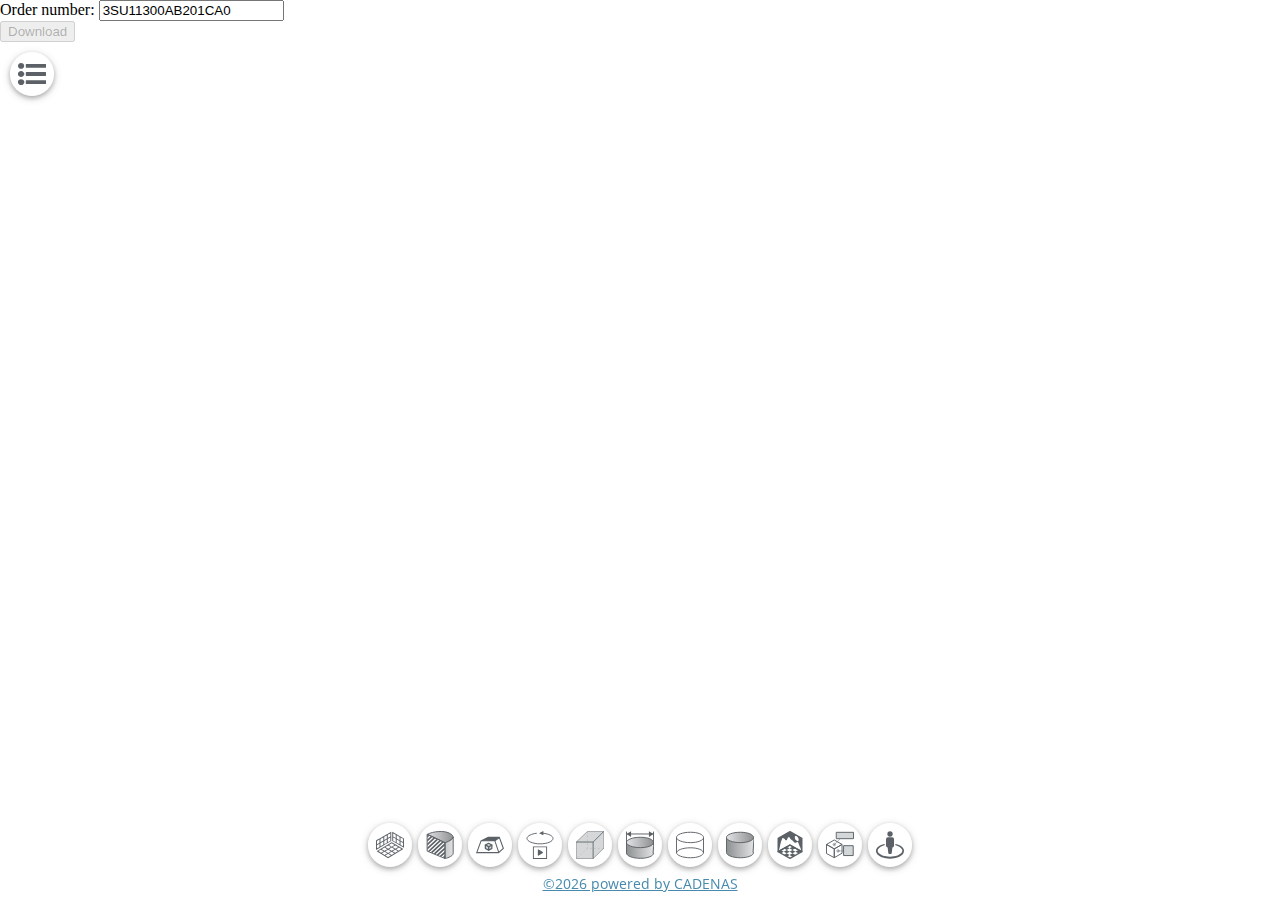
==== webcomponents-restricted/8.1.0/siemensdemo/index.html @ 7b289d2b "first commit :tada:" ====
<!DOCTYPE html>
<html lang="en">

<head>
    <meta charset="UTF-8" />
    <title>Siemens demo</title>
    <meta name="viewport" content="user-scalable=no, initial-scale=1.0, maximum-scale=1, minimum-scale=1" />
    <!--meta name="viewport" content="width=device-width, initial-scale=1"-->

    <!-- Allow web app to be run in full-screen mode. -->
    <meta name="apple-mobile-web-app-capable" content="yes" />
    <meta name="mobile-web-app-capable" content="yes" />
    <!-- Configure the status bar. -->
    <!--meta name="apple-mobile-web-app-status-bar-style" content="black"-->

    <!-- Android theme color for chrome 39+ -->
    <meta name="theme-color" content="#9ab6ca" />

    <!-- favicon/appicon-->

    <!-- webcomponents styles -->
    <link rel="stylesheet" href="/webcomponents/8.1.0/api/css/thirdparty.min.css?v=1711463967131">
    <link rel="stylesheet" href="/webcomponents/8.1.0/api/css/psol.components.min.css?v=1711463967131">

    <!-- webapp styles -->
    <link rel="stylesheet" href="/webcomponents-restricted/8.1.0/siemensdemo/css/siemensdemo.min.css?v=1711463967131">

    <!-- thirdparty scripts -->
    <script src="/webcomponents-restricted/8.1.0/siemensdemo/thirdparty/jquery.min.js?v=1711463967131"></script>

    <!-- webcomponents scripts -->
    <script src="/webcomponents/8.1.0/api/js/fabric.min.js?v=1711463967131"></script>
    <script src="/webcomponents/8.1.0/api/js/quill.min.js?v=1711463967131"></script>
    <script src="/webcomponents/8.1.0/api/js/thirdparty.min.js?v=1711463967131"></script>
    <script src="/webcomponents/8.1.0/api/js/psol.components.min.js?v=1711463967131"></script>

    <!-- webapp scripts -->
    <script src="/webcomponents-restricted/8.1.0/siemensdemo/js/siemensdemo.js?v=1711463967131"></script>

    <script>
        jQuery.noConflict();

    </script>
</head>

<body>
    <div id="container">
        <div id="cnsSearch">
            Order number: <input id="txtOrderNumber" type="text" value="3SU11300AB201CA0" />
            <div id="cnsDownload">
                <input id="btnDownload" type="button" value="Download" disabled/>
            </div>
        </div>
        <div id="cnsWebViewerContainer">
            <div id="cnsWebViewer"></div>
        </div>
    </div>
</body>

</html>
---- webcomponents/8.1.0/api/css/thirdparty.min.css ----
.irs{-webkit-touch-callout:none;-webkit-user-select:none;-moz-user-select:none;-ms-user-select:none;user-select:none}.irs,.irs-line{position:relative;display:block}.irs-line{overflow:hidden;outline:none!important}.irs-line-left,.irs-line-mid,.irs-line-right{position:absolute;display:block;top:0}.irs-line-left{left:0;width:11%}.irs-line-mid{left:9%;width:82%}.irs-line-right{right:0;width:11%}.irs-bar{width:0}.irs-bar,.irs-bar-edge{position:absolute;display:block;left:0}.irs-bar-edge{top:0}.irs-shadow{position:absolute;display:none;left:0;width:0}.irs-slider{position:absolute;display:block;cursor:default;z-index:1}.irs-slider.type_last{z-index:2}.irs-min{left:0}.irs-max,.irs-min{position:absolute;display:block;cursor:default}.irs-max{right:0}.irs-from,.irs-single,.irs-to{position:absolute;display:block;top:0;left:0;cursor:default;white-space:nowrap}.irs-grid{position:absolute;display:none;bottom:0;left:0;width:100%;height:20px}.irs-with-grid .irs-grid{display:block}.irs-grid-pol{position:absolute;top:0;left:0;width:1px;height:8px;background:#000}.irs-grid-pol.small{height:4px}.irs-grid-text{position:absolute;bottom:0;left:0;white-space:nowrap;text-align:center;font-size:9px;line-height:9px;padding:0 3px;color:#000}.irs-disable-mask{position:absolute;display:block;top:0;left:-1%;width:102%;height:100%;cursor:default;background:transparent;z-index:2}.lt-ie9 .irs-disable-mask{background:#000;filter:alpha(opacity=0);cursor:not-allowed}.irs-disabled{opacity:.4}.irs-hidden-input{position:absolute!important;display:block!important;top:0!important;left:0!important;width:0!important;height:0!important;font-size:0!important;line-height:0!important;padding:0!important;margin:0!important;overflow:hidden;outline:none!important;z-index:-9999!important;background:none!important;border-style:solid!important;border-color:transparent!important}@font-face{font-family:Open Sans;font-style:normal;font-weight:400;src:local("Open Sans"),local("OpenSans"),url(../fonts/open-sans-v17-latin_cyrillic_latin-ext_cyrillic-ext-regular.woff2) format("woff2"),url(../fonts/open-sans-v17-latin_cyrillic_latin-ext_cyrillic-ext-regular.woff) format("woff")}@font-face{font-family:Open Sans;font-style:normal;font-weight:700;src:local("Open Sans Bold"),local("OpenSans-Bold"),url(../fonts/open-sans-v17-latin_cyrillic_latin-ext_cyrillic-ext-700.woff2) format("woff2"),url(../fonts/open-sans-v17-latin_cyrillic_latin-ext_cyrillic-ext-700.woff) format("woff")}

/*!
 * Quill Editor v1.3.6
 * https://quilljs.com/
 * Copyright (c) 2014, Jason Chen
 * Copyright (c) 2013, salesforce.com
 */.ql-container{box-sizing:border-box;font-family:Helvetica,Arial,sans-serif;font-size:13px;height:100%;margin:0;position:relative}.ql-container.ql-disabled .ql-tooltip{visibility:hidden}.ql-container.ql-disabled .ql-editor ul[data-checked]>li:before{pointer-events:none}.ql-clipboard{left:-100000px;height:1px;overflow-y:hidden;position:absolute;top:50%}.ql-clipboard p{margin:0;padding:0}.ql-editor{box-sizing:border-box;line-height:1.42;height:100%;outline:none;overflow-y:auto;padding:12px 15px;tab-size:4;-moz-tab-size:4;text-align:left;white-space:pre-wrap;word-wrap:break-word}.ql-editor>*{cursor:text}.ql-editor blockquote,.ql-editor h1,.ql-editor h2,.ql-editor h3,.ql-editor h4,.ql-editor h5,.ql-editor h6,.ql-editor ol,.ql-editor p,.ql-editor pre,.ql-editor ul{margin:0;padding:0;counter-reset:a b c d e f g h i}.ql-editor ol,.ql-editor ul{padding-left:1.5em}.ql-editor ol>li,.ql-editor ul>li{list-style-type:none}.ql-editor ul>li:before{content:"\2022"}.ql-editor ul[data-checked=false],.ql-editor ul[data-checked=true]{pointer-events:none}.ql-editor ul[data-checked=false]>li *,.ql-editor ul[data-checked=true]>li *{pointer-events:all}.ql-editor ul[data-checked=false]>li:before,.ql-editor ul[data-checked=true]>li:before{color:#777;cursor:pointer;pointer-events:all}.ql-editor ul[data-checked=true]>li:before{content:"\2611"}.ql-editor ul[data-checked=false]>li:before{content:"\2610"}.ql-editor li:before{display:inline-block;white-space:nowrap;width:1.2em}.ql-editor li:not(.ql-direction-rtl):before{margin-left:-1.5em;margin-right:.3em;text-align:right}.ql-editor li.ql-direction-rtl:before{margin-left:.3em;margin-right:-1.5em}.ql-editor ol li:not(.ql-direction-rtl),.ql-editor ul li:not(.ql-direction-rtl){padding-left:1.5em}.ql-editor ol li.ql-direction-rtl,.ql-editor ul li.ql-direction-rtl{padding-right:1.5em}.ql-editor ol li{counter-reset:a b c d e f g h i;counter-increment:j}.ql-editor ol li:before{content:counter(j,decimal) ". "}.ql-editor ol li.ql-indent-1{counter-increment:a}.ql-editor ol li.ql-indent-1:before{content:counter(a,lower-alpha) ". "}.ql-editor ol li.ql-indent-1{counter-reset:b c d e f g h i}.ql-editor ol li.ql-indent-2{counter-increment:b}.ql-editor ol li.ql-indent-2:before{content:counter(b,lower-roman) ". "}.ql-editor ol li.ql-indent-2{counter-reset:c d e f g h i}.ql-editor ol li.ql-indent-3{counter-increment:c}.ql-editor ol li.ql-indent-3:before{content:counter(c,decimal) ". "}.ql-editor ol li.ql-indent-3{counter-reset:d e f g h i}.ql-editor ol li.ql-indent-4{counter-increment:d}.ql-editor ol li.ql-indent-4:before{content:counter(d,lower-alpha) ". "}.ql-editor ol li.ql-indent-4{counter-reset:e f g h i}.ql-editor ol li.ql-indent-5{counter-increment:e}.ql-editor ol li.ql-indent-5:before{content:counter(e,lower-roman) ". "}.ql-editor ol li.ql-indent-5{counter-reset:f g h i}.ql-editor ol li.ql-indent-6{counter-increment:f}.ql-editor ol li.ql-indent-6:before{content:counter(f,decimal) ". "}.ql-editor ol li.ql-indent-6{counter-reset:g h i}.ql-editor ol li.ql-indent-7{counter-increment:g}.ql-editor ol li.ql-indent-7:before{content:counter(g,lower-alpha) ". "}.ql-editor ol li.ql-indent-7{counter-reset:h i}.ql-editor ol li.ql-indent-8{counter-increment:h}.ql-editor ol li.ql-indent-8:before{content:counter(h,lower-roman) ". "}.ql-editor ol li.ql-indent-8{counter-reset:i}.ql-editor ol li.ql-indent-9{counter-increment:i}.ql-editor ol li.ql-indent-9:before{content:counter(i,decimal) ". "}.ql-editor .ql-indent-1:not(.ql-direction-rtl){padding-left:3em}.ql-editor li.ql-indent-1:not(.ql-direction-rtl){padding-left:4.5em}.ql-editor .ql-indent-1.ql-direction-rtl.ql-align-right{padding-right:3em}.ql-editor li.ql-indent-1.ql-direction-rtl.ql-align-right{padding-right:4.5em}.ql-editor .ql-indent-2:not(.ql-direction-rtl){padding-left:6em}.ql-editor li.ql-indent-2:not(.ql-direction-rtl){padding-left:7.5em}.ql-editor .ql-indent-2.ql-direction-rtl.ql-align-right{padding-right:6em}.ql-editor li.ql-indent-2.ql-direction-rtl.ql-align-right{padding-right:7.5em}.ql-editor .ql-indent-3:not(.ql-direction-rtl){padding-left:9em}.ql-editor li.ql-indent-3:not(.ql-direction-rtl){padding-left:10.5em}.ql-editor .ql-indent-3.ql-direction-rtl.ql-align-right{padding-right:9em}.ql-editor li.ql-indent-3.ql-direction-rtl.ql-align-right{padding-right:10.5em}.ql-editor .ql-indent-4:not(.ql-direction-rtl){padding-left:12em}.ql-editor li.ql-indent-4:not(.ql-direction-rtl){padding-left:13.5em}.ql-editor .ql-indent-4.ql-direction-rtl.ql-align-right{padding-right:12em}.ql-editor li.ql-indent-4.ql-direction-rtl.ql-align-right{padding-right:13.5em}.ql-editor .ql-indent-5:not(.ql-direction-rtl){padding-left:15em}.ql-editor li.ql-indent-5:not(.ql-direction-rtl){padding-left:16.5em}.ql-editor .ql-indent-5.ql-direction-rtl.ql-align-right{padding-right:15em}.ql-editor li.ql-indent-5.ql-direction-rtl.ql-align-right{padding-right:16.5em}.ql-editor .ql-indent-6:not(.ql-direction-rtl){padding-left:18em}.ql-editor li.ql-indent-6:not(.ql-direction-rtl){padding-left:19.5em}.ql-editor .ql-indent-6.ql-direction-rtl.ql-align-right{padding-right:18em}.ql-editor li.ql-indent-6.ql-direction-rtl.ql-align-right{padding-right:19.5em}.ql-editor .ql-indent-7:not(.ql-direction-rtl){padding-left:21em}.ql-editor li.ql-indent-7:not(.ql-direction-rtl){padding-left:22.5em}.ql-editor .ql-indent-7.ql-direction-rtl.ql-align-right{padding-right:21em}.ql-editor li.ql-indent-7.ql-direction-rtl.ql-align-right{padding-right:22.5em}.ql-editor .ql-indent-8:not(.ql-direction-rtl){padding-left:24em}.ql-editor li.ql-indent-8:not(.ql-direction-rtl){padding-left:25.5em}.ql-editor .ql-indent-8.ql-direction-rtl.ql-align-right{padding-right:24em}.ql-editor li.ql-indent-8.ql-direction-rtl.ql-align-right{padding-right:25.5em}.ql-editor .ql-indent-9:not(.ql-direction-rtl){padding-left:27em}.ql-editor li.ql-indent-9:not(.ql-direction-rtl){padding-left:28.5em}.ql-editor .ql-indent-9.ql-direction-rtl.ql-align-right{padding-right:27em}.ql-editor li.ql-indent-9.ql-direction-rtl.ql-align-right{padding-right:28.5em}.ql-editor .ql-video{display:block;max-width:100%}.ql-editor .ql-video.ql-align-center{margin:0 auto}.ql-editor .ql-video.ql-align-right{margin:0 0 0 auto}.ql-editor .ql-bg-black{background-color:#000}.ql-editor .ql-bg-red{background-color:#e60000}.ql-editor .ql-bg-orange{background-color:#f90}.ql-editor .ql-bg-yellow{background-color:#ff0}.ql-editor .ql-bg-green{background-color:#008a00}.ql-editor .ql-bg-blue{background-color:#06c}.ql-editor .ql-bg-purple{background-color:#93f}.ql-editor .ql-color-white{color:#fff}.ql-editor .ql-color-red{color:#e60000}.ql-editor .ql-color-orange{color:#f90}.ql-editor .ql-color-yellow{color:#ff0}.ql-editor .ql-color-green{color:#008a00}.ql-editor .ql-color-blue{color:#06c}.ql-editor .ql-color-purple{color:#93f}.ql-editor .ql-font-serif{font-family:Georgia,Times New Roman,serif}.ql-editor .ql-font-monospace{font-family:Monaco,Courier New,monospace}.ql-editor .ql-size-small{font-size:.75em}.ql-editor .ql-size-large{font-size:1.5em}.ql-editor .ql-size-huge{font-size:2.5em}.ql-editor .ql-direction-rtl{direction:rtl;text-align:inherit}.ql-editor .ql-align-center{text-align:center}.ql-editor .ql-align-justify{text-align:justify}.ql-editor .ql-align-right{text-align:right}.ql-editor.ql-blank:before{color:rgba(0,0,0,.6);content:attr(data-placeholder);font-style:italic;left:15px;pointer-events:none;position:absolute;right:15px}.ql-snow.ql-toolbar:after,.ql-snow .ql-toolbar:after{clear:both;content:"";display:table}.ql-snow.ql-toolbar button,.ql-snow .ql-toolbar button{background:none;border:none;cursor:pointer;display:inline-block;float:left;height:24px;padding:3px 5px;width:28px}.ql-snow.ql-toolbar button svg,.ql-snow .ql-toolbar button svg{float:left;height:100%}.ql-snow.ql-toolbar button:active:hover,.ql-snow .ql-toolbar button:active:hover{outline:none}.ql-snow.ql-toolbar input.ql-image[type=file],.ql-snow .ql-toolbar input.ql-image[type=file]{display:none}.ql-snow.ql-toolbar .ql-picker-item.ql-selected,.ql-snow .ql-toolbar .ql-picker-item.ql-selected,.ql-snow.ql-toolbar .ql-picker-item:hover,.ql-snow .ql-toolbar .ql-picker-item:hover,.ql-snow.ql-toolbar .ql-picker-label.ql-active,.ql-snow .ql-toolbar .ql-picker-label.ql-active,.ql-snow.ql-toolbar .ql-picker-label:hover,.ql-snow .ql-toolbar .ql-picker-label:hover,.ql-snow.ql-toolbar button.ql-active,.ql-snow .ql-toolbar button.ql-active,.ql-snow.ql-toolbar button:focus,.ql-snow .ql-toolbar button:focus,.ql-snow.ql-toolbar button:hover,.ql-snow .ql-toolbar button:hover{color:#06c}.ql-snow.ql-toolbar .ql-picker-item.ql-selected .ql-fill,.ql-snow .ql-toolbar .ql-picker-item.ql-selected .ql-fill,.ql-snow.ql-toolbar .ql-picker-item.ql-selected .ql-stroke.ql-fill,.ql-snow .ql-toolbar .ql-picker-item.ql-selected .ql-stroke.ql-fill,.ql-snow.ql-toolbar .ql-picker-item:hover .ql-fill,.ql-snow .ql-toolbar .ql-picker-item:hover .ql-fill,.ql-snow.ql-toolbar .ql-picker-item:hover .ql-stroke.ql-fill,.ql-snow .ql-toolbar .ql-picker-item:hover .ql-stroke.ql-fill,.ql-snow.ql-toolbar .ql-picker-label.ql-active .ql-fill,.ql-snow .ql-toolbar .ql-picker-label.ql-active .ql-fill,.ql-snow.ql-toolbar .ql-picker-label.ql-active .ql-stroke.ql-fill,.ql-snow .ql-toolbar .ql-picker-label.ql-active .ql-stroke.ql-fill,.ql-snow.ql-toolbar .ql-picker-label:hover .ql-fill,.ql-snow .ql-toolbar .ql-picker-label:hover .ql-fill,.ql-snow.ql-toolbar .ql-picker-label:hover .ql-stroke.ql-fill,.ql-snow .ql-toolbar .ql-picker-label:hover .ql-stroke.ql-fill,.ql-snow.ql-toolbar button.ql-active .ql-fill,.ql-snow .ql-toolbar button.ql-active .ql-fill,.ql-snow.ql-toolbar button.ql-active .ql-stroke.ql-fill,.ql-snow .ql-toolbar button.ql-active .ql-stroke.ql-fill,.ql-snow.ql-toolbar button:focus .ql-fill,.ql-snow .ql-toolbar button:focus .ql-fill,.ql-snow.ql-toolbar button:focus .ql-stroke.ql-fill,.ql-snow .ql-toolbar button:focus .ql-stroke.ql-fill,.ql-snow.ql-toolbar button:hover .ql-fill,.ql-snow .ql-toolbar button:hover .ql-fill,.ql-snow.ql-toolbar button:hover .ql-stroke.ql-fill,.ql-snow .ql-toolbar button:hover .ql-stroke.ql-fill{fill:#06c}.ql-snow.ql-toolbar .ql-picker-item.ql-selected .ql-stroke,.ql-snow .ql-toolbar .ql-picker-item.ql-selected .ql-stroke,.ql-snow.ql-toolbar .ql-picker-item.ql-selected .ql-stroke-miter,.ql-snow .ql-toolbar .ql-picker-item.ql-selected .ql-stroke-miter,.ql-snow.ql-toolbar .ql-picker-item:hover .ql-stroke,.ql-snow .ql-toolbar .ql-picker-item:hover .ql-stroke,.ql-snow.ql-toolbar .ql-picker-item:hover .ql-stroke-miter,.ql-snow .ql-toolbar .ql-picker-item:hover .ql-stroke-miter,.ql-snow.ql-toolbar .ql-picker-label.ql-active .ql-stroke,.ql-snow .ql-toolbar .ql-picker-label.ql-active .ql-stroke,.ql-snow.ql-toolbar .ql-picker-label.ql-active .ql-stroke-miter,.ql-snow .ql-toolbar .ql-picker-label.ql-active .ql-stroke-miter,.ql-snow.ql-toolbar .ql-picker-label:hover .ql-stroke,.ql-snow .ql-toolbar .ql-picker-label:hover .ql-stroke,.ql-snow.ql-toolbar .ql-picker-label:hover .ql-stroke-miter,.ql-snow .ql-toolbar .ql-picker-label:hover .ql-stroke-miter,.ql-snow.ql-toolbar button.ql-active .ql-stroke,.ql-snow .ql-toolbar button.ql-active .ql-stroke,.ql-snow.ql-toolbar button.ql-active .ql-stroke-miter,.ql-snow .ql-toolbar button.ql-active .ql-stroke-miter,.ql-snow.ql-toolbar button:focus .ql-stroke,.ql-snow .ql-toolbar button:focus .ql-stroke,.ql-snow.ql-toolbar button:focus .ql-stroke-miter,.ql-snow .ql-toolbar button:focus .ql-stroke-miter,.ql-snow.ql-toolbar button:hover .ql-stroke,.ql-snow .ql-toolbar button:hover .ql-stroke,.ql-snow.ql-toolbar button:hover .ql-stroke-miter,.ql-snow .ql-toolbar button:hover .ql-stroke-miter{stroke:#06c}@media (pointer:coarse){.ql-snow.ql-toolbar button:hover:not(.ql-active),.ql-snow .ql-toolbar button:hover:not(.ql-active){color:#444}.ql-snow.ql-toolbar button:hover:not(.ql-active) .ql-fill,.ql-snow .ql-toolbar button:hover:not(.ql-active) .ql-fill,.ql-snow.ql-toolbar button:hover:not(.ql-active) .ql-stroke.ql-fill,.ql-snow .ql-toolbar button:hover:not(.ql-active) .ql-stroke.ql-fill{fill:#444}.ql-snow.ql-toolbar button:hover:not(.ql-active) .ql-stroke,.ql-snow .ql-toolbar button:hover:not(.ql-active) .ql-stroke,.ql-snow.ql-toolbar button:hover:not(.ql-active) .ql-stroke-miter,.ql-snow .ql-toolbar button:hover:not(.ql-active) .ql-stroke-miter{stroke:#444}}.ql-snow,.ql-snow *{box-sizing:border-box}.ql-snow .ql-hidden{display:none}.ql-snow .ql-out-bottom,.ql-snow .ql-out-top{visibility:hidden}.ql-snow .ql-tooltip{position:absolute;transform:translateY(10px)}.ql-snow .ql-tooltip a{cursor:pointer;text-decoration:none}.ql-snow .ql-tooltip.ql-flip{transform:translateY(-10px)}.ql-snow .ql-formats{display:inline-block;vertical-align:middle}.ql-snow .ql-formats:after{clear:both;content:"";display:table}.ql-snow .ql-stroke{fill:none;stroke:#444;stroke-linecap:round;stroke-linejoin:round;stroke-width:2}.ql-snow .ql-stroke-miter{fill:none;stroke:#444;stroke-miterlimit:10;stroke-width:2}.ql-snow .ql-fill,.ql-snow .ql-stroke.ql-fill{fill:#444}.ql-snow .ql-empty{fill:none}.ql-snow .ql-even{fill-rule:evenodd}.ql-snow .ql-stroke.ql-thin,.ql-snow .ql-thin{stroke-width:1}.ql-snow .ql-transparent{opacity:.4}.ql-snow .ql-direction svg:last-child{display:none}.ql-snow .ql-direction.ql-active svg:last-child{display:inline}.ql-snow .ql-direction.ql-active svg:first-child{display:none}.ql-snow .ql-editor h1{font-size:2em}.ql-snow .ql-editor h2{font-size:1.5em}.ql-snow .ql-editor h3{font-size:1.17em}.ql-snow .ql-editor h4{font-size:1em}.ql-snow .ql-editor h5{font-size:.83em}.ql-snow .ql-editor h6{font-size:.67em}.ql-snow .ql-editor a{text-decoration:underline}.ql-snow .ql-editor blockquote{border-left:4px solid #ccc;margin-bottom:5px;margin-top:5px;padding-left:16px}.ql-snow .ql-editor code,.ql-snow .ql-editor pre{background-color:#f0f0f0;border-radius:3px}.ql-snow .ql-editor pre{white-space:pre-wrap;margin-bottom:5px;margin-top:5px;padding:5px 10px}.ql-snow .ql-editor code{font-size:85%;padding:2px 4px}.ql-snow .ql-editor pre.ql-syntax{background-color:#23241f;color:#f8f8f2;overflow:visible}.ql-snow .ql-editor img{max-width:100%}.ql-snow .ql-picker{color:#444;display:inline-block;float:left;font-size:14px;font-weight:500;height:24px;position:relative;vertical-align:middle}.ql-snow .ql-picker-label{cursor:pointer;display:inline-block;height:100%;padding-left:8px;padding-right:2px;position:relative;width:100%}.ql-snow .ql-picker-label:before{display:inline-block;line-height:22px}.ql-snow .ql-picker-options{background-color:#fff;display:none;min-width:100%;padding:4px 8px;position:absolute;white-space:nowrap}.ql-snow .ql-picker-options .ql-picker-item{cursor:pointer;display:block;padding-bottom:5px;padding-top:5px}.ql-snow .ql-picker.ql-expanded .ql-picker-label{color:#ccc;z-index:2}.ql-snow .ql-picker.ql-expanded .ql-picker-label .ql-fill{fill:#ccc}.ql-snow .ql-picker.ql-expanded .ql-picker-label .ql-stroke{stroke:#ccc}.ql-snow .ql-picker.ql-expanded .ql-picker-options{display:block;margin-top:-1px;top:100%;z-index:1}.ql-snow .ql-color-picker,.ql-snow .ql-icon-picker{width:28px}.ql-snow .ql-color-picker .ql-picker-label,.ql-snow .ql-icon-picker .ql-picker-label{padding:2px 4px}.ql-snow .ql-color-picker .ql-picker-label svg,.ql-snow .ql-icon-picker .ql-picker-label svg{right:4px}.ql-snow .ql-icon-picker .ql-picker-options{padding:4px 0}.ql-snow .ql-icon-picker .ql-picker-item{height:24px;width:24px;padding:2px 4px}.ql-snow .ql-color-picker .ql-picker-options{padding:3px 5px;width:152px}.ql-snow .ql-color-picker .ql-picker-item{border:1px solid transparent;float:left;height:16px;margin:2px;padding:0;width:16px}.ql-snow .ql-picker:not(.ql-color-picker):not(.ql-icon-picker) svg{position:absolute;margin-top:-9px;right:0;top:50%;width:18px}.ql-snow .ql-picker.ql-font .ql-picker-item[data-label]:not([data-label=""]):before,.ql-snow .ql-picker.ql-font .ql-picker-label[data-label]:not([data-label=""]):before,.ql-snow .ql-picker.ql-header .ql-picker-item[data-label]:not([data-label=""]):before,.ql-snow .ql-picker.ql-header .ql-picker-label[data-label]:not([data-label=""]):before,.ql-snow .ql-picker.ql-size .ql-picker-item[data-label]:not([data-label=""]):before,.ql-snow .ql-picker.ql-size .ql-picker-label[data-label]:not([data-label=""]):before{content:attr(data-label)}.ql-snow .ql-picker.ql-header{width:98px}.ql-snow .ql-picker.ql-header .ql-picker-item:before,.ql-snow .ql-picker.ql-header .ql-picker-label:before{content:"Normal"}.ql-snow .ql-picker.ql-header .ql-picker-item[data-value="1"]:before,.ql-snow .ql-picker.ql-header .ql-picker-label[data-value="1"]:before{content:"Heading 1"}.ql-snow .ql-picker.ql-header .ql-picker-item[data-value="2"]:before,.ql-snow .ql-picker.ql-header .ql-picker-label[data-value="2"]:before{content:"Heading 2"}.ql-snow .ql-picker.ql-header .ql-picker-item[data-value="3"]:before,.ql-snow .ql-picker.ql-header .ql-picker-label[data-value="3"]:before{content:"Heading 3"}.ql-snow .ql-picker.ql-header .ql-picker-item[data-value="4"]:before,.ql-snow .ql-picker.ql-header .ql-picker-label[data-value="4"]:before{content:"Heading 4"}.ql-snow .ql-picker.ql-header .ql-picker-item[data-value="5"]:before,.ql-snow .ql-picker.ql-header .ql-picker-label[data-value="5"]:before{content:"Heading 5"}.ql-snow .ql-picker.ql-header .ql-picker-item[data-value="6"]:before,.ql-snow .ql-picker.ql-header .ql-picker-label[data-value="6"]:before{content:"Heading 6"}.ql-snow .ql-picker.ql-header .ql-picker-item[data-value="1"]:before{font-size:2em}.ql-snow .ql-picker.ql-header .ql-picker-item[data-value="2"]:before{font-size:1.5em}.ql-snow .ql-picker.ql-header .ql-picker-item[data-value="3"]:before{font-size:1.17em}.ql-snow .ql-picker.ql-header .ql-picker-item[data-value="4"]:before{font-size:1em}.ql-snow .ql-picker.ql-header .ql-picker-item[data-value="5"]:before{font-size:.83em}.ql-snow .ql-picker.ql-header .ql-picker-item[data-value="6"]:before{font-size:.67em}.ql-snow .ql-picker.ql-font{width:108px}.ql-snow .ql-picker.ql-font .ql-picker-item:before,.ql-snow .ql-picker.ql-font .ql-picker-label:before{content:"Sans Serif"}.ql-snow .ql-picker.ql-font .ql-picker-item[data-value=serif]:before,.ql-snow .ql-picker.ql-font .ql-picker-label[data-value=serif]:before{content:"Serif"}.ql-snow .ql-picker.ql-font .ql-picker-item[data-value=monospace]:before,.ql-snow .ql-picker.ql-font .ql-picker-label[data-value=monospace]:before{content:"Monospace"}.ql-snow .ql-picker.ql-font .ql-picker-item[data-value=serif]:before{font-family:Georgia,Times New Roman,serif}.ql-snow .ql-picker.ql-font .ql-picker-item[data-value=monospace]:before{font-family:Monaco,Courier New,monospace}.ql-snow .ql-picker.ql-size{width:98px}.ql-snow .ql-picker.ql-size .ql-picker-item:before,.ql-snow .ql-picker.ql-size .ql-picker-label:before{content:"Normal"}.ql-snow .ql-picker.ql-size .ql-picker-item[data-value=small]:before,.ql-snow .ql-picker.ql-size .ql-picker-label[data-value=small]:before{content:"Small"}.ql-snow .ql-picker.ql-size .ql-picker-item[data-value=large]:before,.ql-snow .ql-picker.ql-size .ql-picker-label[data-value=large]:before{content:"Large"}.ql-snow .ql-picker.ql-size .ql-picker-item[data-value=huge]:before,.ql-snow .ql-picker.ql-size .ql-picker-label[data-value=huge]:before{content:"Huge"}.ql-snow .ql-picker.ql-size .ql-picker-item[data-value=small]:before{font-size:10px}.ql-snow .ql-picker.ql-size .ql-picker-item[data-value=large]:before{font-size:18px}.ql-snow .ql-picker.ql-size .ql-picker-item[data-value=huge]:before{font-size:32px}.ql-snow .ql-color-picker.ql-background .ql-picker-item{background-color:#fff}.ql-snow .ql-color-picker.ql-color .ql-picker-item{background-color:#000}.ql-toolbar.ql-snow{border:1px solid #ccc;box-sizing:border-box;font-family:Helvetica Neue,Helvetica,Arial,sans-serif;padding:8px}.ql-toolbar.ql-snow .ql-formats{margin-right:15px}.ql-toolbar.ql-snow .ql-picker-label{border:1px solid transparent}.ql-toolbar.ql-snow .ql-picker-options{border:1px solid transparent;box-shadow:0 2px 8px rgba(0,0,0,.2)}.ql-toolbar.ql-snow .ql-picker.ql-expanded .ql-picker-label,.ql-toolbar.ql-snow .ql-picker.ql-expanded .ql-picker-options{border-color:#ccc}.ql-toolbar.ql-snow .ql-color-picker .ql-picker-item.ql-selected,.ql-toolbar.ql-snow .ql-color-picker .ql-picker-item:hover{border-color:#000}.ql-toolbar.ql-snow+.ql-container.ql-snow{border-top:0}.ql-snow .ql-tooltip{background-color:#fff;border:1px solid #ccc;box-shadow:0 0 5px #ddd;color:#444;padding:5px 12px;white-space:nowrap}.ql-snow .ql-tooltip:before{content:"Visit URL:";line-height:26px;margin-right:8px}.ql-snow .ql-tooltip input[type=text]{display:none;border:1px solid #ccc;font-size:13px;height:26px;margin:0;padding:3px 5px;width:170px}.ql-snow .ql-tooltip a.ql-preview{display:inline-block;max-width:200px;overflow-x:hidden;text-overflow:ellipsis;vertical-align:top}.ql-snow .ql-tooltip a.ql-action:after{border-right:1px solid #ccc;content:"Edit";margin-left:16px;padding-right:8px}.ql-snow .ql-tooltip a.ql-remove:before{content:"Remove";margin-left:8px}.ql-snow .ql-tooltip a{line-height:26px}.ql-snow .ql-tooltip.ql-editing a.ql-preview,.ql-snow .ql-tooltip.ql-editing a.ql-remove{display:none}.ql-snow .ql-tooltip.ql-editing input[type=text]{display:inline-block}.ql-snow .ql-tooltip.ql-editing a.ql-action:after{border-right:0;content:"Save";padding-right:0}.ql-snow .ql-tooltip[data-mode=link]:before{content:"Enter link:"}.ql-snow .ql-tooltip[data-mode=formula]:before{content:"Enter formula:"}.ql-snow .ql-tooltip[data-mode=video]:before{content:"Enter video:"}.ql-snow a{color:#06c}.ql-container.ql-snow{border:1px solid #ccc}

/*!
 * roundSlider v1.3.3 | (c) 2015-2019, Soundar
 * MIT license | http://roundsliderui.com/licence.html
 */.rs-edge,.rs-ie{-ms-touch-action:none;touch-action:none}.rs-control{outline:0 none}.rs-container,.rs-control{position:relative}.rs-control *,.rs-control :after,.rs-control :before{box-sizing:border-box}.rs-animation .rs-transition{transition:all .5s linear 0s}.rs-bar{transform-origin:100% 50%}.rs-control .rs-overlay1,.rs-control .rs-overlay2,.rs-control .rs-split .rs-path{transform-origin:50% 100%}.rs-control .rs-overlay{transform-origin:100% 100%}.rs-rounded .rs-seperator,.rs-split .rs-path{background-clip:padding-box}.rs-control.rs-error{border:1px dotted;text-align:center}.rs-readonly{height:100%;width:100%;top:0;position:absolute;z-index:100}.rs-disabled{opacity:.35}.rs-inner-container{height:100%;width:100%;position:relative;overflow:hidden}.quarter div.rs-block{height:200%;width:200%}.half.bottom div.rs-block,.half.top div.rs-block{height:200%;width:100%}.half.left div.rs-block,.half.right div.rs-block{height:100%;width:200%}.bottom>.rs-inner-container>.rs-block{top:auto;bottom:0}.right .rs-inner-container>.rs-block{right:0}div.rs-block{border-radius:1000px}.rs-block{position:absolute;top:0;overflow:hidden;z-index:3}.rs-block,.rs-block .rs-inner{height:100%;width:100%;display:block}.rs-block .rs-inner{border-radius:1000px;position:relative}.rs-overlay{width:50%}.rs-overlay1,.rs-overlay2{width:100%}.rs-overlay,.rs-overlay1,.rs-overlay2{position:absolute;background-color:#fff;z-index:3;top:0;height:50%}.rs-bar{display:block;position:absolute;height:0;z-index:10}.rs-bar.rs-rounded{z-index:5}.rs-bar .rs-seperator{height:0;display:block;float:left}.rs-bar:not(.rs-rounded) .rs-seperator{border-left:none;border-right:none}.rs-bar.rs-start .rs-seperator{border-top:none}.rs-bar.rs-end .rs-seperator{border-bottom:none}.rs-bar.rs-start.rs-rounded .rs-seperator{border-radius:0 0 1000px 1000px}.rs-bar.rs-end.rs-rounded .rs-seperator{border-radius:1000px 1000px 0 0}.full .rs-bar,.half .rs-bar{width:50%}.half.left .rs-bar,.half.right .rs-bar,.quarter .rs-bar{width:100%}.full .rs-bar,.half.left .rs-bar,.half.right .rs-bar{top:50%}.bottom .rs-bar{top:0}.half.right .rs-bar,.quarter.right .rs-bar{right:100%}.rs-handle.rs-move{cursor:move}.rs-readonly .rs-handle.rs-move{cursor:default}.rs-path{display:block;height:100%;width:100%}.rs-split .rs-path{border-radius:1000px 1000px 0 0;overflow:hidden;height:50%;position:absolute;top:0;z-index:2}.rs-tooltip{position:absolute;cursor:default;border:1px solid transparent;z-index:10}.full .rs-tooltip{top:50%;left:50%}.bottom .rs-tooltip{top:0}.top .rs-tooltip{bottom:0}.right .rs-tooltip{left:0}.left .rs-tooltip{right:0}.half.bottom .rs-tooltip,.half.top .rs-tooltip{left:50%}.half.left .rs-tooltip,.half.right .rs-tooltip{top:50%}.rs-tooltip .rs-input{outline:0 none;border:none;background:transparent}.rs-tooltip-text{font-family:verdana;font-size:13px;border-radius:7px;text-align:center}.rs-tooltip.edit,.rs-tooltip .rs-input{padding:5px 8px}.rs-tooltip.edit:hover,.rs-tooltip.hover{border:1px solid #aaa;cursor:pointer}.rs-readonly .rs-tooltip.edit:hover{border-color:transparent;cursor:default}.rs-handle{border-radius:1000px;outline:0 none;float:left}.rs-handle.rs-handle-square{border-radius:0}.rs-handle-dot{border:1px solid #aaa;padding:6px}.rs-handle-dot:after{display:block;content:"";border:1px solid #aaa;height:100%;width:100%;border-radius:1000px}.rs-border,.rs-seperator{border:1px solid #aaa}.rs-path-color{background-color:#fff}.rs-range-color{background-color:#54bbe0}.rs-bg-color{background-color:#fff}.rs-handle{background-color:#838383}.rs-handle-dot{background-color:#fff}.rs-handle-dot:after{background-color:#838383}.minicolors{position:relative}.minicolors-sprite{background-image:url([data-uri])}.minicolors-no-data-uris .minicolors-sprite{background-image:url(jquery.minicolors.png)}.minicolors-swatch{position:absolute;vertical-align:middle;background-position:-80px 0;border:1px solid #ccc;cursor:text;padding:0;margin:0;display:inline-block}.minicolors-swatch-color{position:absolute;top:0;left:0;right:0;bottom:0}.minicolors input[type=hidden]+.minicolors-swatch{width:28px;position:static;cursor:pointer}.minicolors input[type=hidden][disabled]+.minicolors-swatch{cursor:default}.minicolors-panel{position:absolute;width:173px;height:152px;background:#fff;border:1px solid #ccc;box-shadow:0 0 20px rgba(0,0,0,.2);z-index:99999;box-sizing:content-box;display:none}.minicolors-panel.minicolors-with-swatches{height:182px}.minicolors-panel.minicolors-visible{display:block}.minicolors-position-top .minicolors-panel{top:-154px}.minicolors-position-right .minicolors-panel{right:0}.minicolors-position-bottom .minicolors-panel{top:auto}.minicolors-position-left .minicolors-panel{left:0}.minicolors-with-opacity .minicolors-panel{width:194px}.minicolors .minicolors-grid{position:absolute;top:1px;left:1px;width:150px;height:150px;background-position:-120px 0;cursor:crosshair}.minicolors .minicolors-grid-inner{position:absolute;top:0;left:0;width:150px;height:150px}.minicolors-slider-saturation .minicolors-grid{background-position:-420px 0}.minicolors-slider-saturation .minicolors-grid-inner{background-position:-270px 0;background-image:inherit}.minicolors-slider-brightness .minicolors-grid{background-position:-570px 0}.minicolors-slider-brightness .minicolors-grid-inner{background-color:#000}.minicolors-slider-wheel .minicolors-grid{background-position:-720px 0}.minicolors-opacity-slider,.minicolors-slider{position:absolute;top:1px;left:152px;width:20px;height:150px;background-color:#fff;background-position:0 0;cursor:row-resize}.minicolors-slider-saturation .minicolors-slider{background-position:-60px 0}.minicolors-slider-brightness .minicolors-slider,.minicolors-slider-wheel .minicolors-slider{background-position:-20px 0}.minicolors-opacity-slider{left:173px;background-position:-40px 0;display:none}.minicolors-with-opacity .minicolors-opacity-slider{display:block}.minicolors-grid .minicolors-picker{position:absolute;top:70px;left:70px;width:12px;height:12px;border:1px solid #000;border-radius:10px;margin-top:-6px;margin-left:-6px;background:none}.minicolors-grid .minicolors-picker>div{position:absolute;top:0;left:0;width:8px;height:8px;border-radius:8px;border:2px solid #fff;box-sizing:content-box}.minicolors-picker{position:absolute;top:0;left:0;width:18px;height:2px;background:#fff;border:1px solid #000;margin-top:-2px;box-sizing:content-box}.minicolors-swatches,.minicolors-swatches li{margin:0;padding:0;list-style:none;overflow:hidden;position:absolute;top:157px;left:5px}.minicolors-swatches .minicolors-swatch{position:relative;float:left;cursor:pointer;margin:0 4px 0 0}.minicolors-with-opacity .minicolors-swatches .minicolors-swatch{margin-right:7px}.minicolors-swatch.selected{border-color:#000}.minicolors-inline{display:inline-block}.minicolors-inline .minicolors-input{display:none!important}.minicolors-inline .minicolors-panel{position:relative;top:auto;left:auto;box-shadow:none;z-index:auto;display:inline-block}.minicolors-theme-default .minicolors-swatch{top:5px;left:5px;width:18px;height:18px}.minicolors-theme-default .minicolors-swatches .minicolors-swatch{top:0;left:0;width:18px;height:18px}.minicolors-theme-default .minicolors-swatches{height:20px}.minicolors-theme-default.minicolors-position-right .minicolors-swatch{left:auto;right:5px}.minicolors-theme-default.minicolors{width:auto;display:inline-block}.minicolors-theme-default .minicolors-input{height:20px;width:auto;display:inline-block;padding-left:26px}.minicolors-theme-default.minicolors-position-right .minicolors-input{padding-right:26px;padding-left:inherit}.minicolors-theme-bootstrap .minicolors-swatch{z-index:2;top:3px;left:3px;width:28px;height:28px;border-radius:3px}.minicolors-theme-bootstrap .minicolors-swatches .minicolors-swatch{top:0;left:0;width:20px;height:20px}.minicolors-theme-bootstrap .minicolors-swatch-color{border-radius:inherit}.minicolors-theme-bootstrap.minicolors-position-right .minicolors-swatch{left:auto;right:3px}.minicolors-theme-bootstrap .minicolors-input{float:none;padding-left:44px}.minicolors-theme-bootstrap.minicolors-position-right .minicolors-input{padding-right:44px;padding-left:12px}.minicolors-theme-bootstrap .minicolors-input.input-lg+.minicolors-swatch{top:4px;left:4px;width:37px;height:37px;border-radius:5px}.minicolors-theme-bootstrap .minicolors-input.input-sm+.minicolors-swatch{width:24px;height:24px}.input-group .minicolors-theme-bootstrap:not(:first-child) .minicolors-input{border-top-left-radius:0;border-bottom-left-radius:0}.minicolors-theme-semanticui .minicolors-swatch{top:0;left:0;padding:18px}.minicolors-theme-semanticui input{text-indent:30px}
---- webcomponents/8.1.0/api/css/psol.components.min.css ----
.psol-comp-viewbase-all{font-family:Open Sans,Arial,Helvetica,sans-serif;font-size:16px;color:#999}.psol-comp-viewbase-all img{border:0;vertical-align:middle;pointer-events:none}.psol-comp-viewbase-pull-right{float:right!important}.psol-comp-viewbase-pull-left{float:left!important}.psol-comp-viewbase-clearfix:after,.psol-comp-viewbase-clearfix:before{content:" ";display:table}.psol-comp-viewbase-clearfix:after{clear:both}.psol-comp-viewbase-scroll,.psol-comp-viewbase-scroll-notransform{position:relative;overflow-x:hidden;overflow-y:hidden;-webkit-overflow-scrolling:touch;-ms-overflow-style:scrollbar}.psol-comp-viewbase-scroll-x{overflow-x:auto}.psol-comp-viewbase-scroll-y{overflow-y:auto}.psol-comp-viewbase-button{position:relative;border-radius:2px;text-align:center;overflow:visible;border:0;cursor:pointer;padding:10px;min-width:86px;box-shadow:0 2px 10px 0 rgba(0,0,0,.16),0 2px 5px 0 rgba(0,0,0,.26)}.psol-comp-viewbase-button,.psol-comp-viewbase-button:active,.psol-comp-viewbase-button:focus{color:#fff;font-weight:700;outline-style:none!important;background:#9ab6ca}.psol-comp-viewbase-button.active,.psol-comp-viewbase-button:active{background:#326283;box-shadow:0 17px 50px 0 rgba(0,0,0,.19),0 12px 15px 0 rgba(0,0,0,.24);z-index:3}.psol-comp-viewbase-circle{border-radius:50%}.psol-comp-viewbase-iconbutton{cursor:pointer}.psol-comp-viewbase-iconbutton,.psol-comp-viewbase-iconbutton:active,.psol-comp-viewbase-iconbutton:focus{background-position:50%,50%;background-repeat:no-repeat;background-color:hsla(0,0%,100%,.5);box-shadow:0 2px 10px 0 rgba(0,0,0,.16),0 2px 5px 0 rgba(0,0,0,.26);margin-right:6px;margin-bottom:6px}.psol-comp-viewbase-iconbutton.active{background-color:rgba(0,0,0,.25)}.psol-comp-viewbase-iconbutton-36{background-size:24px;width:36px;height:36px}.psol-comp-viewbase-iconbutton-44{background-size:32px;width:44px;height:44px}.psol-comp-viewbase-svgcontainer{width:0;height:0;visibility:hidden;overflow:hidden}.psol-comp-viewbase-svgicon{pointer-events:none}.psol-comp-viewbase-iconbutton-44 .psol-comp-viewbase-svgicon{width:28px;height:28px;margin:8px}input[type=radio].ComponentCustomizeViewBaseRadiobtn{display:none}.ComponentCustomizeViewBaseRadiobtn+label{cursor:pointer;display:inline-block}.ComponentCustomizeViewBaseRadiobtn+label span{background:url(../img/viewbase/radio_button_not-selected.png);background-repeat:no-repeat;background-size:32px}.ComponentCustomizeViewBaseCheckbox+label span,.ComponentCustomizeViewBaseRadiobtn+label span{pointer-events:none;display:inline-block;width:32px;height:32px;margin-right:8px;vertical-align:middle}.ComponentCustomizeViewBaseCheckbox+label span{min-width:32px;background:url(../img/viewbase/checkbox_unchecked.png);background-repeat:no-repeat;background-size:32px}.ComponentCustomizeViewBaseRadiobtn:checked+label span{background:url(../img/viewbase/radio_button_selected.png);background-repeat:no-repeat;background-size:32px}input[type=checkbox].ComponentCustomizeViewBaseCheckbox{display:none}.ComponentCustomizeViewBaseCheckbox+label{display:inline-block;cursor:pointer}.ComponentCustomizeViewBaseCheckbox:checked+label span{background:url(../img/viewbase/checkbox_checked.png);background-repeat:no-repeat;background-size:32px}.psol-comp-viewbase-FullScreenElement{position:fixed!important;height:100%!important;width:100%!important;padding:0!important;margin:0!important;top:0!important;left:0!important;right:0!important;bottom:0!important;z-index:99999!important}.psol-comp-viewbase-all select{background-color:#fff;border-radius:0;-webkit-appearance:none;-moz-appearance:none;appearance:none;background-image:url(../img/viewbase/arrow_down.png);background-position:right 8px center;background-repeat:no-repeat;background-size:16px;padding:6px 32px 6px 5px;border-color:transparent;outline:1px solid #888;font:inherit;font-size:inherit;font-family:inherit;line-height:inherit;max-width:100%;text-overflow:ellipsis;border-width:2px}.psol-comp-viewbase-all select::-ms-expand{display:none}.psol-comp-viewbase-all select[multiple]{background-image:none;padding-right:5px}.psol-comp-viewbase-all select:focus{outline:2px solid #4d90fe;box-shadow:inset 0 1px 1px rgba(0,0,0,.075),0 0 8px rgba(77,144,254,.6)}.psol-comp-viewbase-all input[type=email],.psol-comp-viewbase-all input[type=number],.psol-comp-viewbase-all input[type=password],.psol-comp-viewbase-all input[type=search],.psol-comp-viewbase-all input[type=tel],.psol-comp-viewbase-all input[type=text],.psol-comp-viewbase-all input[type=url],.psol-comp-viewbase-all textarea{border-radius:0;padding:6px;box-sizing:border-box;border-color:transparent;outline:1px solid #888;font:inherit;font-size:inherit;font-family:inherit;line-height:inherit;text-overflow:ellipsis;border-width:2px}.psol-comp-viewbase-all input.error,.psol-comp-viewbase-all select.error{outline:2px solid red;box-shadow:inset 0 1px 1px rgba(0,0,0,.075),0 0 8px rgba(255,0,0,.6)}.psol-comp-viewbase-all input.error:focus,.psol-comp-viewbase-all input[type=email]:focus,.psol-comp-viewbase-all input[type=number]:focus,.psol-comp-viewbase-all input[type=password]:focus,.psol-comp-viewbase-all input[type=search]:focus,.psol-comp-viewbase-all input[type=tel]:focus,.psol-comp-viewbase-all input[type=text]:focus,.psol-comp-viewbase-all input[type=url]:focus,.psol-comp-viewbase-all select.error:focus,.psol-comp-viewbase-all textarea:focus{outline:2px solid #4d90fe;box-shadow:inset 0 1px 1px rgba(0,0,0,.075),0 0 8px rgba(77,144,254,.6)}.psol-comp-viewbase-all input.warn,.psol-comp-viewbase-all input.warn:focus,.psol-comp-viewbase-all select.warn,.psol-comp-viewbase-all select.warn:focus{outline:2px solid #ff5400;box-shadow:inset 0 1px 1px rgba(0,0,0,.075),0 0 8px rgba(255,84,0,.6)}.psol-comp-viewbase-all input.success,.psol-comp-viewbase-all input.success:focus,.psol-comp-viewbase-all select.success,.psol-comp-viewbase-all select.success:focus{outline:2px solid #0f0;box-shadow:inset 0 1px 1px rgba(0,0,0,.075),0 0 8px rgba(0,255,0,.6)}.psol-comp-viewbase-input-group{position:relative}.psol-comp-viewbase-all .psol-comp-viewbase-input-group div.psol-comp-viewbase-input-div,.psol-comp-viewbase-all .psol-comp-viewbase-input-group input[type=email],.psol-comp-viewbase-all .psol-comp-viewbase-input-group input[type=password],.psol-comp-viewbase-all .psol-comp-viewbase-input-group input[type=tel],.psol-comp-viewbase-all .psol-comp-viewbase-input-group input[type=text],.psol-comp-viewbase-all .psol-comp-viewbase-input-group input[type=url]{padding-right:37px}.psol-comp-viewbase-input-group span.psol-comp-viewbase-input-group-button{position:absolute;top:50%;right:5px;transform:translateY(-50%)}.psol-comp-viewbase-input-div span.psol-comp-viewbase-input-group-button{right:0}.psol-comp-viewbase-action{display:none}.psol-comp-viewbase-action-State-visible{display:block}.psol-comp-viewbase-action-State-disabled{cursor:not-allowed}.psol-comp-viewbase-toast{background-color:#000;color:#fff;position:absolute;top:20px;left:50%;border-radius:10px;padding:15px 20px;transform:translateX(-50%);display:none;opacity:.7;transition:all .4s ease-in;transition-property:opacity;border:2px solid #fff}.psol-comp-viewbase-disabled{pointer-events:none;cursor:not-allowed;box-shadow:none;opacity:.65}@-webkit-keyframes a{0%{background-position:40px 0}to{background-position:0 0}}@keyframes a{0%{background-position:40px 0}to{background-position:0 0}}.psol-comp-viewbase-progress{height:20px;margin-bottom:20px;overflow:hidden;background-color:#f5f5f5;border-radius:4px;box-shadow:inset 0 1px 2px rgba(0,0,0,.1)}.psol-comp-viewbase-progress-bar{width:100%;height:100%;font-size:12px;line-height:20px;color:#fff;text-align:center;background-color:#9ab6ca;box-shadow:inset 0 -1px 0 rgba(0,0,0,.15);transition:width .6s ease}.psol-comp-viewbase-progress-striped .psol-comp-viewbase-progress-bar{background-image:linear-gradient(45deg,hsla(0,0%,100%,.15) 25%,transparent 0,transparent 50%,hsla(0,0%,100%,.15) 0,hsla(0,0%,100%,.15) 75%,transparent 0,transparent);background-size:40px 40px}.psol-comp-viewbase-progress.active .psol-comp-viewbase-progress-bar{-webkit-animation:a 2s linear infinite;animation:a 2s linear infinite}.psol-comp-viewbase-pointer-events-disabled{pointer-events:none}a.psol-comp-viewbase-flex-item-link{display:-ms-flexbox;display:flex;font-family:Open Sans,Arial,Helvetica,sans-serif;font-size:16px;color:#999;text-decoration:unset}.psol-comp-viewbase-card{transform:scale(1);transition:all .1s ease-out;z-index:1;position:relative}.psol-comp-viewbase-flex-item-link .psol-comp-viewbase-card{-ms-flex-positive:1;flex-grow:1}.psol-comp-viewbase-card-inner{padding:5px;margin:5px;box-shadow:0 2px 10px 0 rgba(0,0,0,.16),0 2px 5px 0 rgba(0,0,0,.26);cursor:auto;background-color:#fff}.psol-comp-viewbase-card-inner-full{position:absolute;left:0;top:0;right:0;bottom:0;border-radius:2px}.psol-comp-viewbase-card.active,.psol-comp-viewbase-card:active{z-index:3}.psol-comp-viewbase-card-hover.active>.psol-comp-viewbase-card-inner,.psol-comp-viewbase-card-hover:active>.psol-comp-viewbase-card-inner{cursor:pointer;box-shadow:0 17px 50px 0 rgba(0,0,0,.19),0 12px 15px 0 rgba(0,0,0,.24)}.psol-comp-viewbase-card-content{width:100%;height:100%}.psol-comp-dialogbase-backdrop{opacity:.5;background:#000;z-index:99999;pointer-events:none}.psol-comp-dialogbase-backdrop,.psol-comp-dialogbase-container{position:fixed;display:none;left:0;top:0;width:100%;height:100%}.psol-comp-dialogbase-container{z-index:100000;-ms-flex-pack:center;justify-content:center;-ms-flex-align:center;align-items:center}.psol-comp-dialogbase-showModal{overflow:hidden}.psol-comp-dialogbase-dialog{display:-ms-flexbox;display:flex;background-color:#fff;border-radius:20px;-ms-flex-direction:column;flex-direction:column}.psol-comp-dialogbase-dialog[data-b-view=psol-comp-ProgressDialog]{z-index:100001}.psol-comp-dialogbase-dialog-container{-ms-flex-positive:1;flex-grow:1;min-height:0;display:-ms-flexbox;display:flex;-ms-flex-direction:column;flex-direction:column;height:100%}.psol-comp-dialogbase-dialog-container-padding{position:relative;padding:25px;-ms-flex-positive:1;flex-grow:1;min-height:0;overflow-y:auto}.psol-comp-dialogbase-dialog-auto-height{width:90%;max-height:90%;height:auto}.psol-comp-dialogbase-dialog-fixed-height{width:90%;height:90%}@media only screen and (min-width:768px){.psol-comp-dialogbase-dialog-auto-height{width:60%;max-height:60%;height:auto}.psol-comp-dialogbase-dialog-fixed-height{width:60%;height:60%}}@media only screen and (min-width:1024px){.psol-comp-dialogbase-dialog-auto-height{width:45%;max-height:60%;height:auto}.psol-comp-dialogbase-dialog-fixed-height{width:45%;height:60%}}@media only screen and (min-width:1200px){.psol-comp-dialogbase-dialog-auto-height{width:40%;max-height:60%;height:auto}.psol-comp-dialogbase-dialog-fixed-height{width:40%;height:60%}}@media only screen and (min-width:1600px){.psol-comp-dialogbase-dialog-auto-height{width:30%;max-height:60%;height:auto}.psol-comp-dialogbase-dialog-fixed-height{width:30%;height:60%}}@media (max-height:775px) and (min-width:768px){.psol-comp-dialogbase-dialog-auto-height{width:80%;max-height:90%;height:auto}.psol-comp-dialogbase-dialog-fixed-height{width:70%;height:65%}}.psol-comp-dialogbase-dialog-header{border-bottom:2px solid #ddd;padding-bottom:10px;-ms-flex-negative:0;flex-shrink:0}.psol-comp-dialogbase-dialog-header-title{font-weight:700;color:#9ab6ca;overflow:hidden;text-overflow:ellipsis;white-space:nowrap;width:calc(100% - 44px);line-height:48px}.psol-comp-dialogbase-dialog-header-closebtn{width:44px;height:44px;background-position:50%,50%;background-repeat:no-repeat;background-size:32px;background-image:url(../img/dialogbase/close_button.png);cursor:pointer}.psol-comp-dialogbase-dialog-content{-ms-flex-positive:1;flex-grow:1;overflow-y:auto;overflow-x:hidden;display:-ms-flexbox;display:flex;-ms-flex-direction:column;flex-direction:column;-webkit-overflow-scrolling:touch}.psol-comp-dialogbase-dialog-footer{-ms-flex-negative:0;flex-shrink:0}.psol-comp-dialogbase-dialog-footer div:last-child{margin-right:0}.psol-comp-dialogbase-buttoncontainer{display:-ms-flexbox;display:flex}.psol-comp-dialogbase-dialog-container-fullwidth{width:calc(100% - 16px);margin-left:8px;margin-right:8px}.psol-comp-dialogbase-dialog-container-fullheight{height:calc(100% - 16px);margin-top:8px;margin-bottom:8px}.psol-comp-dialogbase-button{margin-right:10px;margin-top:10px}.psol-comp-dialogbase-hidden{visibility:hidden}.psol-comp-assistant-container{width:100%;height:100%;color:#000;position:relative;background:#ccd9df;display:-ms-flexbox;display:flex;-ms-flex-direction:column;flex-direction:column}.psol-comp-assistant-background{background:#ccd9df;padding:0 2px}.psol-comp-assistant-header{display:-ms-flexbox;display:flex;padding:8px 6px;font-weight:700;-ms-flex-negative:0;flex-shrink:0}.psol-comp-assistant-content{position:relative;-ms-flex-positive:1;flex-grow:1;min-height:0;display:-ms-flexbox;display:flex;-ms-flex-direction:column;flex-direction:column}.psol-comp-assistant-footer{-ms-flex-negative:0;flex-shrink:0}.psol-comp-assistant-scroll-container{-ms-flex-positive:1;flex-grow:1;min-height:0;background:#fff;overflow:auto}.psol-comp-assistant-tv-container{-ms-flex-negative:0;flex-shrink:0;display:-ms-flexbox;display:flex;-ms-flex-direction:column;flex-direction:column;padding:6px;background:#9ab6ca;border-top:1px solid #9ab;box-sizing:border-box;transition:height .5s ease-in-out;overflow:hidden;height:35px}.psol-comp-assistant-tv-container-expanded{height:100%}.psol-comp-assistant-footer-container{text-align:right;padding:8px 6px}.psol-comp-assistant-header-title{display:block}.psol-comp-assistant-header-subtitle{display:block;font-weight:400}.psol-comp-assistant-tab-item{border-top:1px solid #fff;background:#e2eff5;padding:8px 6px;overflow:hidden}.psol-comp-assistant-result-item{background:#c3ff7c;margin:6px 0 0}.psol-comp-assistant-tab-item-result{font-weight:400}.psol-comp-assistant-description-container{display:-ms-flexbox;display:flex;-ms-flex-pack:justify;justify-content:space-between;-ms-flex-align:center;align-items:center}.psol-comp-assistant-tab-item-title{font-weight:700;display:block}.psol-comp-assistant-list{width:100%;border-color:hsla(0,0%,66%,.8);margin:6px 0;list-style:none}.psol-comp-assistant-value-static{display:block;margin:6px 0 0}.psol-comp-assistant-expand{display:-ms-flexbox;display:flex;-ms-flex-pack:center;justify-content:center;-ms-flex-align:center;align-items:center;cursor:pointer}.psol-comp-assistant-expand svg{height:25px;width:25px}.psol-comp-assistant-tab-item[data-collapsed=false]>.psol-comp-assistant-expand-container{display:none}.psol-comp-assistant-tab-item[data-collapsed=true]>.psol-comp-assistant-expand-container{display:block}.psol-comp-assistant-tv-header{-ms-flex-negative:0;flex-shrink:0;cursor:pointer;white-space:nowrap;display:-ms-flexbox;display:flex;-ms-flex-direction:row;flex-direction:row;-ms-flex-align:center;align-items:center}.psol-comp-assistant-tv-header:before{content:"";background-image:url(../img/assistant/expand_icon.png);width:1.25em;height:1.25em;background-size:cover;background-repeat:no-repeat;margin-right:8px;transform:rotate(0deg);transform-origin:center;transition:transform .5s ease-in-out}.psol-comp-assistant-tv-container-expanded>.psol-comp-assistant-tv-header:before{transform:rotate(180deg)}.psol-comp-assistant-tv-content{-ms-flex-direction:column;flex-direction:column;overflow:hidden;white-space:nowrap;padding-top:6px}.psol-comp-assistant-tv-content,.psol-comp-assistant-tv-list-container{-ms-flex-positive:1;flex-grow:1;min-height:0;display:-ms-flexbox;display:flex}.psol-comp-assistant-tv-list-container{position:relative;left:0;-ms-flex-direction:row;flex-direction:row;transition:left .5s ease-in-out}.psol-comp-assistant-tv-item{-ms-flex-negative:0;flex-shrink:0;width:100%;height:100%;text-align:center}.psol-comp-assistant-tv-img{max-height:100%;max-width:100%;display:inline-block}.psol-comp-assistant-tv-label{display:block;text-align:right}.psol-comp-assistant-tv-footer{text-align:center}.psol-comp-assistant-tv-nav{-ms-flex-negative:0;flex-shrink:0;display:-ms-flexbox;display:flex;-ms-flex-direction:row;flex-direction:row;-ms-flex-align:center;align-items:center}.psol-comp-assistant-tv-nav-item{-ms-flex-negative:0;flex-shrink:0;width:40px;height:40px;background-size:cover;background-repeat:no-repeat;background-position:50%;cursor:pointer;transition:opacity .4s}.psol-comp-assistant-tv-nav-current{-ms-flex-positive:1;flex-grow:1;min-width:0;display:-ms-flexbox;display:flex;-ms-flex-direction:column;flex-direction:column;-ms-flex-align:center;align-items:center}.psol-comp-assistant-tv-counter{display:inline-block;width:10px;height:10px;background:#fff;border-radius:50%;opacity:.5;transition:opacity .5s ease-in-out}.psol-comp-assistant-tv-counter-sel{opacity:1}.psol-comp-assistant-tv-nav-icon-next{background-image:url(../img/assistant/next_icon.png)}.psol-comp-assistant-tv-nav-icon-back{background-image:url(../img/assistant/back_icon.png);opacity:0;visibility:hidden}.psol-comp-assistant-button{float:right;margin:5px}.psol-comp-assistant-header-filtercheckbox{display:-ms-flexbox;display:flex;padding-left:5px}.psol-comp-assistant-header-filtercheckbox .psol-comp-assistant-checkbox-showfilter{display:-ms-flexbox;display:flex;-ms-flex-align:center;align-items:center;font-weight:100}.viewFilterAssistant .psol-comp-index-dynamic-filter-assistant .psol-comp-assistant-header-filtercheckbox label.psol-comp-assistant-checkbox-showfilter span{margin-right:3px}.psol-comp-cadformats-formats-scrollable{overflow:auto;height:100%;padding:10px;-moz-user-select:none;-khtml-user-select:none;-webkit-user-select:none}.psol-comp-cadformats-filter{margin-bottom:5px;-ms-flex:0 0 auto;flex:0 0 auto}.psol-comp-cadformats-filter-input{width:50%;margin-right:10px;font-weight:400;padding:3px;color:#000;background:#fff;box-sizing:border-box;cursor:text;display:inline-block;text-align:start;letter-spacing:normal;word-spacing:normal;text-transform:none;text-indent:0;text-rendering:auto}.psol-comp-cadformats-icon-cadFormats{line-height:16px;height:16px;width:16px;margin:.25em;vertical-align:middle;display:inline-block;padding-right:5px}.psol-comp-cadformats-container{max-height:calc(100% - 10px);width:100%;position:relative}.psol-comp-cadformats-filter-2d,.psol-comp-cadformats-filter-3d,.psol-comp-cadformats-filter-check-box{margin-left:5px}.psol-comp-cadformats-checkbox{background-color:#fff;background-image:none;text-align:center;line-height:16px;width:16px;height:16px;border-radius:2px;border:1px solid #a8a8a8}.psol-components-cadformats-checkfilter{height:12px;width:12px;fill:#999;border:1px solid #999;background:url(../img/viewbase/checkbox_checked.png);background-repeat:no-repeat;background-size:12px;border-radius:2px}.psol-comp-cadformats-message-warning{display:none;bottom:0;color:red;padding:10px;width:100%}.psol-comp-cadformats-list{cursor:pointer}.psol-comp-Camera-container,.psol-comp-Camera-video{position:relative;height:100%;width:100%}.ComponentCustomizeCameraFavoriteButtonsBarContainer{position:absolute;bottom:0;width:100%;text-align:center;z-index:42}.psol-comp-catalogfilter-container{display:-ms-flexbox;display:flex;-ms-flex-direction:column;flex-direction:column}.psol-comp-catalogfilter-ctrlcontainer{-ms-flex-negative:0;flex-shrink:0;margin-bottom:.5em}.psol-comp-catalogfilter-allcatalogs,.psol-comp-catalogfilter-cataloglist-catalog{padding:.5em;-ms-flex-negative:0;flex-shrink:0;display:-ms-flexbox;display:flex;-ms-flex-align:center;align-items:center;-ms-flex-pack:start;justify-content:flex-start;border-bottom:1px solid #c5c5c5;cursor:pointer}.psol-comp-catalogfilter-cataloglistcontainer{-ms-flex-positive:1;flex-grow:1;min-height:0;overflow-x:hidden;overflow-y:auto}.psol-comp-catalogfilter-cataloglist-catalog>img{border:1px solid #c5c5c5;width:25px;height:25px;-ms-flex-negative:0;flex-shrink:0}.psol-comp-catalogfilter-allcatalogs>a,.psol-comp-catalogfilter-cataloglist-catalog>a{-ms-flex-positive:1;flex-grow:1;min-width:0;padding-left:.5em;white-space:nowrap;overflow:hidden;text-overflow:ellipsis}.psol-comp-catalogfilter-input{width:100%}.psol-comp-catalogfilter-input input[type=text]:focus{-webkit-appearance:none;box-shadow:none}.psol-comp-catalogfilter-cataloglist-catalog-active{background:#9ab6ca;color:#fff}.psol-comp-catalogfilter-allcatalogs-image{-ms-flex-negative:0;flex-shrink:0;width:25px;height:25px;background-image:url(../img/catalogfilter/catalogs_64.png);background-size:cover;background-repeat:no-repeat;border:1px solid transparent}.psol-comp-catalogselectiondialog-container{display:-ms-flexbox;display:flex;-ms-flex-direction:column;flex-direction:column;height:100%;background-color:#fff}.psol-comp-catalogselectiondialog-ctrlcontainer{display:-ms-flexbox;display:flex;-ms-flex-direction:row;flex-direction:row;-ms-flex-negative:0;flex-shrink:0;padding:6px}.psol-comp-catalogselectiondialog-input{background-color:#e9ecef;-ms-flex-positive:1;flex-grow:1;min-width:100px;margin-right:6px}.psol-comp-catalogselectiondialog-cataloglistcontainer{overflow:hidden}.psol-comp-catalogselectiondialog-cataloglist,.psol-comp-catalogselectiondialog-cataloglistcontainer{-ms-flex-positive:1;flex-grow:1;display:-ms-flexbox;display:flex;-ms-flex-direction:column;flex-direction:column}.psol-comp-catalogselectiondialog-cataloglist{overflow-y:auto}.psol-comp-catalogselectiondialog-checkrow{padding:6px}.psol-comp-colorsearch-container{display:-ms-flexbox;display:flex;-ms-flex-direction:column;flex-direction:column;-ms-flex-align:center;align-items:center;-ms-flex-pack:center;justify-content:center;width:100%}.psol-comp-colorsearch-tolerance-range{width:100%;margin-left:20px;margin-right:20px}.psol-comp-colorsearch-predifined{height:25px;width:25px;margin:5px;cursor:pointer}.psol-comp-colorsearch-predifined-colors{display:-ms-flexbox;display:flex;width:100%;-ms-flex-align:center;align-items:center;-ms-flex-pack:center;justify-content:center;-ms-flex-flow:row wrap;flex-flow:row wrap;margin:15px}.psol-comp-colorsearch-selected-color{outline:2px solid #5b6166}.psol-comp-colorsearch-predifined-colors>span{box-sizing:border-box;margin:5px}.psol-comp-colorsearch-options{width:100%;display:-ms-flexbox;display:flex;-ms-flex-direction:row;flex-direction:row;-ms-flex-pack:center;justify-content:center;-ms-flex-align:center;align-items:center}.psol-comp-colorsearch-description{font-weight:700;margin-top:15px;margin-bottom:15px}.psol-comp-colorsearch-container input[type=text]{padding:6px 6px 6px 26px}.psol-comp-colorsearch-container .minicolors-theme-default .minicolors-input{height:auto}.psol-comp-colorsearch-container .minicolors-theme-default{margin:0 10px 20px}.psol-comp-colorsearch-container .minicolors-theme-default span.minicolors-swatch{top:28%}.psol-comp-colorsearch-add-colors{width:100%;display:-ms-flexbox;display:flex;-ms-flex-wrap:wrap;flex-wrap:wrap;-ms-flex-pack:center;justify-content:center;-ms-flex-align:baseline;align-items:baseline;max-width:471px;margin-left:auto;margin-right:auto}.psol-comp-colorsearch-add,.psol-comp-colorsearch-change{margin-left:8px;margin-right:8px}.psol-comp-viewbase-colorsearch-button-svg{height:20px;width:20px;margin-right:10px}.psol-comp-colorsearch-edit,.psol-comp-colorsearch-remove{display:-ms-flexbox;display:flex;-ms-flex-align:center;align-items:center;-ms-flex-pack:center;justify-content:center;margin-left:10px;margin-right:10px}.psol-comp-colorsearch-edit path,.psol-comp-colorsearch-remove path{fill:#fff}.psol-comp-colorsearch-disabled{cursor:not-allowed;opacity:.6;box-shadow:none}.psol-comp-colorsearch-disabled:hover{background:#9ab6ca;box-shadow:none}.psol-comp-colorsearch-buttons-control{margin-bottom:20px}.psol-comp-colorsearch-default-color-buttons-control{width:100%;display:-ms-flexbox;display:flex;-ms-flex-wrap:wrap;flex-wrap:wrap;-ms-flex-pack:center;justify-content:center;-ms-flex-align:center;align-items:center;-ms-flex-direction:column;flex-direction:column;margin-bottom:20px}.psol-comp-colorsearch-default-color-buttons-control .psol-comp-colorsearch-default-color-colum{display:-ms-flexbox;-ms-flex-direction:row;flex-direction:row;-ms-flex-pack:center;justify-content:center;-ms-flex-align:start;align-items:flex-start;display:flex;-ms-flex-wrap:wrap;flex-wrap:wrap;max-width:385px;margin-left:3px;margin-right:auto}.psol-comp-colorsearch-default-color-buttons-control .psol-comp-colorsearch-default-color-colum .psol-comp-colorsearch-default-color-raw-item{display:block;height:32px;width:32px;margin:6px;border-radius:4px;border:2px solid #aab0b3;cursor:pointer;-ms-flex-positive:1;flex-grow:1;-ms-flex-negative:0;flex-shrink:0;-ms-flex-preferred-size:12%;flex-basis:12%;max-width:32px}.psol-comp-colorsearch-default-color-buttons-control .psol-comp-colorsearch-default-color-colum .psol-comp-colorsearch-default-color-raw-item:hover{box-shadow:0 17px 50px 0 rgba(0,0,0,.19),0 12px 15px 0 rgba(0,0,0,.24)}@media only screen and (max-width:548px){.psol-comp-colorsearch-default-color-buttons-control{max-width:260px}.psol-comp-colorsearch-default-color-buttons-control .psol-comp-colorsearch-default-color-colum{max-width:260px;margin:0}}@media only screen and (max-width:326px){.psol-comp-colorsearch-add,.psol-comp-colorsearch-change{margin-left:5px;margin-right:5px}}.psol-comp-buttonBar-container{position:relative;padding-left:6px;padding-top:6px;display:inline-block}.psol-comp-cubesketcher-container{height:100%;width:100%}.psol-comp-cubesketcher-container,.psol-comp-cubesketcher-container-flex{display:-ms-flexbox;display:flex;-ms-flex-direction:column;flex-direction:column}.psol-comp-cubesketcher-settings-container{position:relative;padding-left:8px;padding-right:8px;margin-bottom:8px;-ms-flex-negative:0;flex-shrink:0}.psol-comp-cubesketcher-settings-buttonbar-container{position:relative}.psol-comp-cubesketcher-settings-thickness-container{position:relative;padding-left:6px}.psol-comp-cubesketcher-cube-container{padding:8px;position:relative;-ms-flex-positive:2;flex-grow:2}.psol-comp-cubesketcher-cube-complete{position:relative}.psol-comp-cubesketcher-footer{padding:8px;box-sizing:border-box;-ms-flex-negative:0;flex-shrink:0;display:-ms-flexbox;display:flex;-ms-flex-direction:column;flex-direction:column}.psol-comp-cubesketcher-search-options{display:-ms-flexbox;display:flex;-ms-flex-direction:row;flex-direction:row;-ms-flex-align:center;align-items:center}.psol-comp-cubesketcher-search-options+.psol-comp-cubesketcher-searchbutton{margin-top:8px}.psol-comp-cubesketcher-search-options-label{margin-right:8px}.psol-comp-cubesketcher-quality-slider{-ms-flex-positive:2;flex-grow:2}.psol-comp-cubesketcher-cube-container-flex{-ms-flex-positive:1;flex-grow:1}.psol-comp-cubesketcher-subcontainer-flex{-ms-flex-positive:0;flex-grow:0}.psol-comp-cubesketcher-canvas,.psol-comp-cubesketcher-tmp-canvas{width:250px;height:250px;position:absolute;z-index:2;top:0;left:0}.psol-comp-cubesketcher-grid{position:absolute;width:250px;height:250px;top:0;left:0;z-index:4;background-image:url(../img/cubesketcher/grid.png)}.psol-comp-cubesketcher-face{width:250px;height:250px;box-sizing:border-box;position:absolute;font-size:3em;font-weight:700;color:rgba(0,0,0,.5);text-shadow:-1px 0 #fff,0 1px #fff,1px 0 #fff,0 -1px #fff}.psol-comp-cubesketcher-front_face{background-color:#fff;border:3px solid #000}.psol-comp-cubesketcher-caption{position:absolute;z-index:5}.psol-comp-cubesketcher-top_caption{bottom:0;right:8px;font-size:3em}.psol-comp-cubesketcher-side_caption{left:8px}.psol-comp-cubesketcher-front_caption{right:8px}.psol-comp-cubesketcher-front_current .psol-comp-cubesketcher-side_face{transform:skewY(-45deg) scaleX(.25);background-color:#fff;transform-origin:0 100%;left:500px;border:3px solid #000}.psol-comp-cubesketcher-front_current .psol-comp-cubesketcher-top_face{transform:skew(-45deg,0) scaleY(.25);transform-origin:0 0;background-color:#fff;font-size:.862em;border:3px solid #000;left:125px;top:-125px}.psol-comp-cubesketcher-side_current .psol-comp-cubesketcher-side_face{background-color:#fff;left:125px;border:3px solid #000}.psol-comp-cubesketcher-side_current .psol-comp-cubesketcher-front_face{background-color:#fff;transform:skewY(45deg) scaleX(.25);top:-125px;border:3px solid #000;transform-origin:0 0}.psol-comp-cubesketcher-side_current .psol-comp-cubesketcher-top_face{transform:skew(45deg,0) scaleY(.25) rotate(90deg);transform-origin:100% 0;background-color:#fff;font-size:.862em;border:3px solid #000;left:125px}.psol-comp-cubesketcher-top_current .psol-comp-cubesketcher-side_face{background-color:#fff;transform:skewY(45deg) scaleX(.25) rotate(-90deg);border:3px solid #000;top:-125px;transform-origin:100% 0}.psol-comp-cubesketcher-top_current .psol-comp-cubesketcher-front_face{background-color:#fff;transform:skewX(45deg) scaleY(.25);left:125px;border:3px solid #000;transform-origin:0 100%}.psol-comp-cubesketcher-top_current .psol-comp-cubesketcher-top_face{transform-origin:100% 0;background-color:#fff;font-size:.862em;border:3px solid #000;top:-125px}.cubesketcher-pictureInput,.psol-comp-cubesketcher-front_current .psol-comp-cubesketcher-front_caption,.psol-comp-cubesketcher-side_current .psol-comp-cubesketcher-side_caption,.psol-comp-cubesketcher-top_current .psol-comp-cubesketcher-top_caption{display:none}.cubesketcher-pictureLabel{width:100%;height:100%;display:block;cursor:pointer}.psol-comp-cubesketcher-controls-title{font-weight:700;padding-bottom:5px}.psol-comp-cubesketcher-size-container{position:absolute;display:none;min-width:150px;max-width:250px;text-align:center;overflow:hidden;z-index:99}.psol-comp-cubesketcher-helpcontainer{background-color:#fff;padding:2%;word-break:break-word}.psol-comp-cubesketcher-helpitem{border-bottom:1px solid}.psol-comp-cubesketcher-helpitem,.psol-comp-cubesketcher-lasthelpitem{padding-top:10px;padding-bottom:10px;min-height:55px;border-color:#b3b3b3}.psol-comp-cubesketcher-buttonimage{background-size:32px;background-position:50%;height:44px;width:44px;float:left;background-repeat:no-repeat;border:1px solid #b3b3b3}.psol-comp-cubesketcher-helpgesture{color:#fff;padding-right:3%;padding-left:3%;font-size:15px;background-color:#67a2c0;background-repeat:no-repeat;border-radius:10px;overflow:hidden;margin-top:3%}.psol-comp-cubesketcher-gesture-subheadline{font-size:20px;text-align:center}.psol-comp-cubesketcher-buttontext{padding-left:50px;padding-top:10px}.psol-comp-cubesketcher-helpimage{height:200px;background-position:50%;background-repeat:no-repeat;background-size:contain}.psol-comp-cubesketcher-helpbrush{background-image:url(../img/cubesketcher/actions/brush.png)}.psol-comp-cubesketcher-helpcircle{background-image:url(../img/cubesketcher/actions/circle.png)}.psol-comp-cubesketcher-helprectangle{background-image:url(../img/cubesketcher/actions/rectangle.png)}.psol-comp-cubesketcher-helpfill{background-image:url(../img/cubesketcher/actions/fill.png)}.psol-comp-cubesketcher-helpmakeimage{background-image:url(../img/cubesketcher/actions/makeimage.png)}.psol-comp-cubesketcher-helploadimage{background-image:url(../img/cubesketcher/actions/loadimage.png)}.psol-comp-cubesketcher-helpprimarycolor{background-image:url(../img/cubesketcher/actions/color.png)}.psol-comp-cubesketcher-helpsecondarycolor{background-image:url(../img/cubesketcher/actions/color-active.png)}.psol-comp-cubesketcher-helpclear{background-image:url(../img/cubesketcher/actions/clear.png)}.psol-comp-cubesketcher-helphelp{background-image:url(../img/cubesketcher/actions/help.png)}.psol-comp-cubesketcher-example-image-container{width:128;height:48px;-ms-flex-item-align:center;align-self:center;padding-top:8px}.psol-comp-cubesketcher-example-images{height:48px;width:48px;background-size:48px;background-repeat:no-repeat}.psol-comp-cubesketcher-example-image1{background-image:url(../img/cubesketcher/sketch_example1_110.png);float:left;margin-right:8px}.psol-comp-cubesketcher-example-image2{background-image:url(../img/cubesketcher/sketch_example2_110.png);margin-left:56px}.psol-comp-deliveryCountry-container{padding:6px}.psol-comp-deliverycountry-content-label{white-space:nowrap;margin-right:6px}.psol-comp-deliverycountry-dropdown-container{min-width:0;-ms-flex:1;flex:1}.psol-comp-dialogedittablevar-titlename{font-weight:700;line-height:24px}.psol-comp-dialogedittablevar-titledesc{font-weight:400;line-height:24px}.psol-comp-dialogedittablevar-fwvalues{position:relative;transform:translateZ(0)}.psol-comp-dialogedittablevar-fwvalues-hidden,.psol-comp-dialogedittablevar-fwvalues-visible{position:relative;display:-ms-flexbox;display:flex;-ms-flex-direction:column;flex-direction:column;-ms-flex-align:center;align-items:center}.psol-comp-dialogedittablevar-fwvalues-hidden{border-top:2px solid #888;top:-2px}.psol-comp-dialogedittablevar-fwvalues-hidden:before{content:attr(data-seperator);font-size:12px;position:absolute;top:-10px;background:#fff;padding:0 1em;font-weight:700;color:#888}.psol-comp-dialogedittablevar-fwvalues-item label{display:inline-block;width:100%;height:100%;padding-top:8px;padding-bottom:8px}.psol-comp-dialogedittablevar-fwvalues-item{border-bottom:2px solid #eee;color:#000;font-weight:700;width:100%}.psol-comp-dialogedittablevar-fwvalues-item[data-visible=false]{font-style:italic;color:#326283}.psol-comp-dialogedittablevar-fwvalues-img{border:1px solid #ccc;margin-right:8px}.psol-comp-dialogedittablevar-fwrange-slider-container{padding-bottom:8px;padding-top:8px;position:relative;width:100%}.psol-comp-viewbase-all input.psol-comp-dialogedittablevar-fwrange-input{width:100%}.psol-comp-dialogedittablevar-slider-input-container{min-height:75px;width:100%}.psol-comp-dialogedittablevar-fwrange-description-header{font-weight:700}.psol-comp-dialogedittablevar-fwrange-description-ul{list-style-type:none;list-style-position:outside;padding-left:0;margin-top:6px;margin-bottom:6px}.psol-comp-dialogedittablevar-fwrange-discrete-container{margin-top:6px}.psol-comp-dialogedittablevar-erp-img{max-width:32px;max-height:32px}.psol-comp-drawing-container{position:relative;width:100%;height:100%}.psol-comp-drawing-overlay{display:none;background-color:#fff;opacity:.4}.psol-comp-drawing-canvas,.psol-comp-drawing-canvas-container,.psol-comp-drawing-canvas-grid,.psol-comp-drawing-overlay{top:0;left:0;right:0;bottom:0;position:absolute}.psol-comp-drawing-canvas-grid-container{pointer-events:none}.psol-comp-drawing-controls-container{position:absolute;bottom:0}.psol-comp-drawing-sticky-arrow{position:absolute;display:none}.psol-comp-drawing-color-container,.psol-comp-drawing-size-container{position:absolute;display:none;min-width:150px;max-width:250px;text-align:center;overflow:hidden}.psol-comp-drawing-controls-title{font-weight:700;padding-bottom:5px}.psol-comp-drawing-context-menu{display:none;position:absolute;height:44px;width:44px;transform:translate(-50%,-50%)}.psol-comp-dropdown-container{width:100%;font-size:14px}.psol-comp-dropdown-list{display:block;overflow:hidden;padding:2px 15px}.psol-comp-dropdown-list:hover{color:#fff;background:#4d90fe;text-decoration:none;cursor:pointer}.psol-comp-dropdown-list-unclickable:hover{cursor:default;background:none;color:inherit}.psol-comp-dropdown-filter{border-top:0;border-bottom:0}.psol-comp-dropdown-filter-input{width:calc(100% - 10px);margin:5px;border-radius:0;padding:6px;box-sizing:border-box;border-color:transparent;outline:1px solid #888;font:inherit;font-size:inherit;font-family:inherit;line-height:inherit;text-overflow:ellipsis}.psol-comp-dropdown-dropdown-container{display:inline-block;background-color:#fff;position:relative;color:#000}.psol-comp-dropdown-dropdown{box-shadow:0 2px 10px 0 rgba(0,0,0,.16),0 2px 5px 0 rgba(0,0,0,.26);z-index:99;position:absolute;outline:1px solid #888;background-color:#fff;overflow-x:hidden;overflow-y:auto;max-height:200px}.psol-comp-dropdown-dropdown-bottom{top:100%}.psol-comp-dropdown-dropdown-top{bottom:100%}.psol-comp-dropdown-dropdown-content{border-top:0;max-height:200px;overflow-y:auto;overflow-x:hidden}.psol-comp-dropdown-selected{position:relative;background-color:#fff;border-radius:0;border:2px solid transparent;background-image:url(../img/viewbase/arrow_down.png);background-position:right 8px center;background-repeat:no-repeat;background-size:16px;padding:6px 32px 6px 5px;outline:1px solid #888;font:inherit;font-size:inherit;font-family:inherit;line-height:inherit;max-width:100%;text-overflow:ellipsis;cursor:pointer}.psol-comp-dropdown-selected-multiSelection{padding-bottom:2px;padding-top:2px}.psol-comp-dropdown-filter-input:focus{outline:2px solid #4d90fe;box-shadow:inset 0 1px 1px rgba(0,0,0,.075),0 0 8px rgba(77,144,254,.6)}.psol-comp-dropdown-img{border:1px solid #d3d3d3;width:17px;height:17px;vertical-align:middle;margin-right:5px;-ms-flex-negative:0;flex-shrink:0}.psol-comp-dropdown-checkbox{background-color:#fff;background-image:none;text-align:center;line-height:16px;width:16px;height:16px;border-radius:2px;border:1px solid #a8a8a8}.psol-comp-dropdown-multiselected-option{background-color:#9ab6ca;color:#fff;padding:3px 6px;border-radius:3px;display:inline-block;margin-bottom:2px;margin-right:3px}.psol-comp-dropdown-visibleValue{width:100%;white-space:nowrap;display:inline-block;overflow:hidden;text-overflow:ellipsis}.psol-comp-dropdown-multiselected-option>.psol-comp-viewbase-svgicon{width:14px;height:14px;margin-right:4px}.psol-comp-dropdown-selected-multiselected-inline{display:-ms-inline-flexbox;display:inline-flex;width:100%;text-overflow:ellipsis;white-space:nowrap;overflow:hidden}.psol-comp-dropdown-selected[data-nolabel=true] .psol-comp-dropdown-visibleValue{display:none}.psol-comp-eolDialog-container{width:100%}.psol-comp-eolDialog-original-part{-ms-flex:1;flex:1}.psol-comp-eolDialog-replacement-part{-ms-flex:1;flex:1;padding-top:3em}.psol-comp-eolDialog-original-part-data,.psol-comp-eolDialog-replacement-part-data{-ms-flex:1;flex:1}.psol-comp-eolDialog-original-part-index,.psol-comp-eolDialog-replacement-part-index{display:-ms-flexbox;display:flex;-ms-flex:1;flex:1}.psol-comp-eolDialog-expirationDate{font-weight:700}.psol-comp-eolDialog-original-part-replacement-text{padding:5px;word-break:break-word;-ms-flex:1;flex:1;-ms-flex-positive:2;flex-grow:2}.psol-comp-eolDialog-expired-available,.psol-comp-eolDialog-replaced-available{color:#ff8c00}.psol-comp-eolDialog-expired,.psol-comp-eolDialog-expired-replaced{color:red}.psol-comp-eolDialog-original-part-text,.psol-comp-eolDialog-replacement-part-text{padding:5px}@media (max-width:450px){.psol-comp-eolDialog-original-part-data{-ms-flex-wrap:wrap;flex-wrap:wrap}}div[data-b-view=psol-comp-HotSpot]{position:relative;z-index:1}div.psol-comp-hotspot-fading[data-b-view=psol-comp-HotSpot]{z-index:0}a.psol-comp-hotspot-textColor,div.psol-comp-hotspot-textColor{color:#fff}a.psol-comp-hotspot-hrefColor{color:inherit}a.psol-comp-hotspot-removeHrefStyling,div.psol-comp-hotspot-removeHrefStyling{text-decoration:none}.psol-comp-hotspot-container{position:absolute;display:-ms-flexbox;display:flex;-ms-flex-direction:column;flex-direction:column;cursor:pointer;color:#fff;word-break:break-word;box-shadow:2px 2px 1px 1px rgba(0,0,0,.4)}.psol-comp-hotspont-content-html,.psol-comp-hotspont-content-websitelink,.psol-comp-hotspont-content-wikipedialink{padding:5px}.psol-comp-hotspot-smallText{font-size:11px}.psol-comp-hotspot-text{overflow:hidden}.psol-comp-hotspont-content-wikipediadesc.psol-comp-hotspot-text{overflow:visible}.psol-comp-hotspot-body{display:none;overflow:hidden;margin-left:5px;margin-right:5px;margin-bottom:5px}.psol-comp-hotspot-content{-ms-flex-pack:center;justify-content:center;position:relative;display:-ms-flexbox;display:flex;width:100%;background:#fff;color:#000;overflow:auto;max-height:inherit;max-width:inherit}.psol-comp-hotspot-fading{opacity:.25}.psol-comp-hotspot-fading>.psol-comp-hotspot-container:not(.psol-comp-hotspot-highlight){box-shadow:none}.psol-comp-hotspot-highlight{box-shadow:0 0 2px 2px rgba(255,0,0,.8)}div.psol-comp-hotspot-expanded{z-index:2;position:relative}.psol-comp-hotspot-expanded.psol-comp-hotspot-fading{z-index:auto}.psol-comp-hotspot-title{line-height:1.2em;height:1.2em;max-width:none;font-weight:700;overflow:hidden;-webkit-line-clamp:1;text-overflow:ellipsis;white-space:nowrap;word-break:break-all}.psol-comp-hotspot-favicon{background-image:url(../img/hotspot/cadenas.png);width:1em;height:1em;background-size:1em 1em;margin-right:.5em;-ms-flex-negative:0;flex-shrink:0}.psol-comp-hotspot-favicon[hotspottype=html]{background-image:url(../img/hotspot/html.png)}.psol-comp-hotspot-favicon[hotspottype=website]{background-image:url(../img/hotspot/website.png)}.psol-comp-hotspot-favicon[hotspottype=youtube]{background-image:url(../img/hotspot/youtube.png)}.psol-comp-hotspot-favicon[hotspottype=vimeo]{background-image:url(../img/hotspot/vimeo.png)}.psol-comp-hotspot-favicon[hotspottype=wikipedia]{background-image:url(../img/hotspot/wikipedia.png)}.psol-comp-hotspot-favicon[hotspottype=pdf]{background-image:url(../img/hotspot/pdf.png)}.psol-comp-hotspot-favicon[hotspottype=prj]{background-image:url(../img/hotspot/prj.png)}.psol-comp-hotspot-favicon[hotspottype=dir]{background-image:url(../img/hotspot/dir.png)}.psol-comp-hotspot-favicon[hotspottype=image]{background-image:url(../img/hotspot/image.png)}.psol-comp-hotspot-favicon[hotspottype=model]{background-image:url(../img/hotspot/model.png)}.psol-comp-hotspot-favicon[hotspottype=collection]{background-image:url(../img/hotspot/collection.png)}.psol-comp-hotspot-favicon[hotspottype=textsearch]{background-image:url(../img/hotspot/textsearch.png)}.psol-comp-hotspot-content img{max-width:100%;max-height:100%}.psol-comp-hotspot-showmore{font-weight:700}.psol-comp-hotspot-footer{display:none}.psol-comp-hotspot-showmoreContainer{padding:5px;padding-top:0;text-align:center}.psol-comp-hotspot-header{position:relative;display:-ms-flexbox;display:flex;-ms-flex-pack:center;justify-content:center;-ms-flex-align:center;align-items:center;padding:5px .6em 5px 1em;-ms-flex-negative:0;flex-shrink:0}.psol-comp-hotspot-container p{margin:0}.psol-comp-hotspot-container iframe{border:none;width:100%;height:100%}.psol-comp-hotspont-content-html{width:100%;height:100%}.psol-comp-hotspot-displayFlex{display:-ms-flexbox;display:flex}.psol-comp-hotspot-circleContainer{position:absolute;top:50%;left:-.5em;width:1em;height:1em;transform:translateY(-50%);border-radius:50%;background-color:#f2f3f4;border:1px solid #acafb2}.psol-comp-hotspot-circle{background-image:url(../img/hotspot/plus.png);width:100%;height:100%;background-size:100% 100%}.psol-comp-hotspot-expanded .psol-comp-hotspot-circle{background-image:url(../img/hotspot/minus.png)}.psol-comp-hotspot-imageTypeContainer{width:100%;height:100%;display:-ms-flexbox;display:flex;-ms-flex-direction:column;flex-direction:column;position:relative}.psol-comp-hotspot-image:not(:first-child){display:none}.psol-comp-hotspot-imagesContainer{max-width:100%;max-height:100%;width:100%;height:100%;overflow:hidden;position:relative;display:-ms-flexbox;display:flex;-ms-flex-pack:center;justify-content:center;-ms-flex-align:center;align-items:center}.psol-comp-hotspot-imagesNavigatorContainer{display:-ms-flexbox;display:flex;width:100%;height:100%;position:absolute;top:0;left:0}.psol-comp-hotspot-imagesNavigator{width:50%;height:100%;display:-ms-flexbox;display:flex;-ms-flex-align:center;align-items:center;font-weight:700}.psol-comp-hotspot-imagesNavigator-buttonContainer{width:32px;height:32px;background-size:100% 100%}.psol-comp-hotspot-imagesNavigator-buttonContainer[data-direction=right]{background-image:url(../img/hotspot/next.png)}.psol-comp-hotspot-imagesNavigator-buttonContainer[data-direction=left]{background-image:url(../img/hotspot/previous.png)}.psol-comp-hotspot-imagesNavigator[data-direction=right]{-ms-flex-pack:end;justify-content:flex-end}.psol-comp-hotspot-imagesNavigator[data-direction=left]{-ms-flex-pack:start;justify-content:flex-start}.psol-comp-hotspot-imagesCirclesContainer{width:100%;height:16px;display:-ms-flexbox;display:flex;-ms-flex-pack:center;justify-content:center;position:absolute;bottom:4px;pointer-events:none}.psol-comp-hotspot-imagesCircle{height:10px;width:10px;border:3px solid #f2f3f4;background-color:#acafb2;border-radius:50%}.psol-comp-hotspot-imagesCircle.active{background-color:#5c6062}.psol-comp-hotspot-imagesCircle:not(:last-child){margin-right:4px}.psol-comp-hotspot-catalog-dir{max-width:100%;width:100%}.psol-comp-hotspot-catalog-dir-head{opacity:.8}.psol-comp-hotspot-catalog-dir-head,.psol-comp-hotspot-catalog-dir-node{display:-ms-flexbox;display:flex;padding:4px}.psol-comp-hotspot-catalog-dir-node:nth-child(odd){background-color:#f2f3f4}.psol-comp-hotspot-catalog-dir-node:nth-child(2n){background-color:#fff}.psol-comp-hotspot-catalog-dir-img{height:3em;background-size:3em 3em}.psol-comp-hotspot-catalog-dir-img,.psol-comp-hotspot-cloud-img{width:3em;background-repeat:no-repeat;-ms-flex-negative:0;flex-shrink:0}.psol-comp-hotspot-cloud-img{height:2.4em;background-size:3em 2.4em}.psol-comp-hotspot-catalog-dir-fancyPath{padding-left:4px}.psol-comp-hotspot-catalog-dir-nodetext{display:-ms-flexbox;display:flex;-ms-flex-direction:column;flex-direction:column;-ms-flex-pack:center;justify-content:center;padding-left:4px}.psol-comp-hotspot-singlepicture{text-align:center;width:100%;height:100%}.psol-comp-hotspont-content-wikipediadesc{padding:5px}.psol-comp-hotspont-content-wikipediaContentColumn{display:-ms-flexbox;display:flex;-ms-flex-direction:column;flex-direction:column;-ms-flex-align:center;align-items:center;padding-top:5px}.psol-comp-hotspot-catalog-pdf{text-align:center;width:100%;height:100%}.psol-comp-hotspot-textsearchContainer{padding:4px}.psol-comp-hotspotDialog{-ms-flex-direction:column;flex-direction:column;display:-ms-flexbox;display:flex;padding:4px}.psol-comp-hotspotDialog-flexRowContainer{display:-ms-flexbox;display:flex;-ms-flex-pack:center;justify-content:center;padding-top:4px;padding-bottom:4px;-ms-flex-negative:0;flex-shrink:0}.psol-comp-hotspotDialog-errorContainer{color:red}.psol-comp-hotspotDialog-mandatoryFieldContainer{font-size:.7em}.psol-comp-hotspotDialog-editorContainer{padding-top:4px;padding-bottom:4px;-ms-flex-positive:1;flex-grow:1;-ms-flex-direction:column;flex-direction:column;display:-ms-flexbox;display:flex}.psol-comp-hotspotDialog-flexItem,select.psol-comp-hotspotDialog-flexItem{display:-ms-flexbox;display:flex;-ms-flex-align:start;align-items:flex-start;word-wrap:break-word;position:relative;-ms-flex-positive:1;flex-grow:1;max-width:50%}.psol-comp-hotspotDialog-flexCol{display:-ms-flexbox;display:flex;-ms-flex-direction:column;flex-direction:column;-ms-flex-positive:1;flex-grow:1}.psol-comp-hotspotDialog-freeText{min-height:220px}.psol-comp-hotspotDialog-editor{-ms-flex-positive:1;flex-grow:1;display:-ms-flexbox;display:flex;min-height:150px;max-height:200px}.psol-comp-hotspotDialog-removeCamera,.psol-comp-hotspotDialog-saveCamera,.psol-comp-hotspotDialog-updateCamera{display:none}.psol-comp-hotspotDialog-camButtonContainer{-ms-flex-pack:distribute;justify-content:space-around}.ql-editor{-ms-flex-positive:1;flex-grow:1;height:auto}@media screen and (max-device-width:450px){.psol-comp-hotspotDialog-flexRowContainer{-ms-flex-direction:column;flex-direction:column}.psol-comp-hotspotDialog-flexItem,select.psol-comp-hotspotDialog-flexItem{max-width:100%}}.psol-comp-hotspotDialog-flexColumnContainer{-ms-flex-direction:column;flex-direction:column;-ms-flex-pack:center;justify-content:center}.psol-comp-hotspotDialog-lineLength-Container{position:relative;width:100%}input[type=number].psol-comp-hotspotDialog-lineLength{width:100%;text-align:right;padding-right:36px}.psol-comp-hotspotDialog-lineLength-units{position:absolute;right:0;top:0;height:100%;display:-ms-flexbox;display:flex;-ms-flex-align:center;align-items:center;padding-right:4px;padding-left:4px;width:auto;-ms-flex-pack:center;justify-content:center}.psol-comp-hotspotDialog-checkboxContainer{text-align:center;padding:4px;width:calc(100% - 8px)}.psol-comp-hotspotDialog-flexItem label span{margin:0}.psol-comp-hotspotDialog-imageLink{width:100%}input.psol-comp-hotspotDialog-addInputTagPadding{padding-right:24px}.psol-comp-hotspotDialog-addMoreButton,.psol-comp-hotspotDialog-removeImageLink{width:1.5em;height:1.5em;background-size:100% 100%}.psol-comp-hotspotDialog-addMoreButton{background-image:url(../img/hotspotdialog/plus.png)}.psol-comp-hotspotDialog-removeImageLink{background-image:url(../img/hotspotdialog/minus.png)}.psol-comp-hotspotDialog-addMoreButtonContainer,.psol-comp-hotspotDialog-removeLinkContainer{background:#f2f3f4}.psol-comp-hotspotDialog-removeLinkContainer{display:none}.psol-comp-hotspotDialog-imgUrlContainer{-ms-flex-direction:column;flex-direction:column;-ms-flex-align:center;align-items:center}.psol-comp-hotspotDialog-imageLinkContainer{position:relative;display:-ms-flexbox;display:flex;-ms-flex-align:center;align-items:center;width:100%}.psol-comp-hotspotDialog-imageLinkContainer:not(:last-child){margin-bottom:8px}.psol-comp-hotspotDialog-helpContainer{display:none}.psol-comp-hotspotDialog-helpContainer:not([data-type=html]):not([data-type=textsearch]){padding-top:5px;display:-ms-flexbox;display:flex;height:100%;-ms-flex-align:start;align-items:flex-start}.psol-comp-hotspotDialog-help{background-size:contain;width:100%;height:100%;background-repeat:no-repeat;min-height:100px;-ms-flex-positive:1;flex-grow:1;background-position:top}.psol-comp-hotspotDialog-help[data-type=youtube]{background-image:url(../img/hotspotdialog/help/youtube.png)}.psol-comp-hotspotDialog-help[data-type=vimeo]{background-image:url(../img/hotspotdialog/help/vimeo.png)}.psol-comp-hotspotDialog-help[data-type=wikipedia]{background-image:url(../img/hotspotdialog/help/wikipedia.png)}.psol-comp-hotspotDialog-help[data-type=website]{background-image:url(../img/hotspotdialog/help/website.png)}.psol-comp-hotspotDialog-help[data-type=prj]{background-image:url(../img/hotspotdialog/help/prj.png)}.psol-comp-hotspotDialog-help[data-type=dir]{background-image:url(../img/hotspotdialog/help/dir.png)}.psol-comp-hotspotDialog-help[data-type=model]{background-image:url(../img/hotspotdialog/help/model.png)}.psol-comp-hotspotDialog-help[data-type=collection]{background-image:url(../img/hotspotdialog/help/collection.png)}.psol-comp-hotspotDialog-help[data-type=image]{background-image:url(../img/hotspotdialog/help/image.png)}.psol-comp-ImageViewer-container{width:100%;height:100%;position:relative;overflow:hidden;background:#f3f3f3}.psol-comp-ImageViewer-imagesContainerContainer{position:absolute;background:inherit;left:0;right:0;top:0;bottom:80px}.psol-comp-ImageViewer-imagesContainerContainer:-webkit-full-screen{bottom:0;background-color:#000}.psol-comp-ImageViewer-imagesContainerContainer:-moz-full-screen{bottom:0;background-color:#000}.psol-comp-ImageViewer-imagesContainerContainer:-ms-fullscreen{bottom:0;background-color:#000}.psol-comp-ImageViewer-imagesContainerContainer:fullscreen{bottom:0;background-color:#000}.psol-comp-ImageViewer-imagesContainerContainer.psol-comp-ImageViewer-nocarousel{bottom:0}div.psol-comp-ImageViewer-noTransition{transition:none}.psol-comp-ImageViewer-imagesContainer{position:absolute;left:0;right:0;top:0;bottom:0;transition:transform .5s}.psol-comp-ImageViewer-button{position:absolute;top:0;background-size:44px;margin:6px;transform:translateY(-50%)}.psol-comp-ImageViewer-backwardsButton{top:50%;left:0}.psol-comp-ImageViewer-forwardsButton{top:50%;right:0}.psol-comp-ImageViewer-fullscreenButton{right:0;transform:translate(0)}.psol-comp-ImageViewer-image{position:absolute;top:50%;left:50%;transform:translate(-50%,-50%)}.psol-comp-ImageViewer-mainImageAndContentContainer{position:relative;width:100%;height:100%;-ms-flex-negative:0;flex-shrink:0;-ms-flex-positive:0;flex-grow:0;display:-ms-flexbox;display:flex;-ms-flex-direction:column;flex-direction:column}.psol-comp-ImageViewer-mainImageContainer{position:relative;margin:8px;-ms-flex-positive:1;flex-grow:1}.psol-comp-ImageViewer-mainImage{max-width:100%;max-height:100%}.psol-comp-ImageViewer-previewImageContainer.psol-comp-ImageViewer-previewImageContainer-active{border-color:#85cee4;z-index:1}.psol-comp-ImageViewer-previewImageContainer{position:relative;height:72px;width:100px;border:2px solid transparent;-ms-flex-negative:0;flex-shrink:0}img.psol-comp-ImageViewer-previewImage{max-width:96px;max-height:68px}.psol-comp-ImageViewer-previewImagesContainerContainer{position:absolute;bottom:0;left:0;right:0;height:80px}.psol-comp-ImageViewer-previewImagesContainer{position:absolute;bottom:4px;left:4px;right:4px;top:4px;display:-ms-flexbox;display:flex;-ms-flex-pack:center;justify-content:center;transition:transform .5s}.psol-comp-ImageViewer-additionalImageContentContainer{padding-left:8px;padding-right:8px}.psol-comp-index-container{width:100%;height:100%;position:relative;display:-ms-flexbox;display:flex}.psol-comp-index-scroll-container{-ms-flex-positive:2;flex-grow:2}.psol-comp-index-performance-wrapper{position:absolute;top:0;left:0;bottom:0;right:0}.psol-comp-viewbase-card-index-hover:hover>.psol-comp-viewbase-card-inner{cursor:pointer;box-shadow:0 17px 50px 0 rgba(0,0,0,.19),0 12px 15px 0 rgba(0,0,0,.24)}.psol-comp-index-node-list{position:relative;height:100%;width:100%}.psol-comp-index-item{position:relative;width:140px}.psol-comp-index-item-inner{min-height:160px;height:180px}.psol-comp-index-item-inner.psol-comp-index-item-geo{height:190px}.psol-comp-index-item-cloud .psol-comp-index-item-inner{height:auto}.psol-comp-index-item-erp-bar-background{background-color:silver;position:absolute;top:10px;left:10px;width:10px;height:117px}.psol-comp-index-item-erp-bar-background-geometric{height:137px}.psol-comp-index-item-erp-bar-list-background{background-color:silver;width:10px;height:100px;margin-right:5px;float:left}.psol-comp-index-item-erp-bar-background[data-transparent="1"],.psol-comp-index-item-erp-bar-list-background[data-transparent="1"]{background-color:transparent;border:1px solid #000}.psol-comp-index-item-erp-bar,.psol-comp-index-item-erp-bar-list{background-color:red;opacity:.4;width:100%;height:100%}.psol-comp-index-item-erp-bar-background[data-transparent="1"] .psol-comp-index-item-erp-bar,.psol-comp-index-item-erp-bar-list-background[data-transparent="1"] .psol-comp-index-item-erp-bar-list{display:none}.psol-comp-index-item-img-wrapper{width:auto;height:100px;text-align:center;margin-top:17px;display:-ms-flexbox;display:flex;-ms-flex-pack:center;justify-content:center;-ms-flex-align:center;align-items:center}.psol-comp-index-item-img-wrapper-erp{margin-left:17px;margin-right:17px;width:auto}.psol-comp-index-item-list .psol-comp-index-item-img-wrapper{margin-top:0;width:100px;float:left;text-align:left}.psol-comp-index-item-cloud .psol-comp-index-item-img-wrapper{padding-left:0;padding-right:0}.psol-comp-index-item-img,.psol-comp-index-item-img-cloud{max-height:100%;max-width:100%;width:100px;height:100px;-ms-flex:0 0 auto;flex:0 0 auto;object-fit:scale-down}.psol-comp-index-item-img-cloud.lazy-image,.psol-comp-index-item-img.lazy-image{height:100%}.psol-comp-index-line-result{-ms-flex-positive:1;flex-grow:1;word-wrap:break-word}.psol-comp-index-item-geo-distance-list{text-align:center;position:relative;overflow:hidden;font-size:11px;margin:5px;border:1px solid grey}div.psol-comp-index-item-desc{font-size:14px;margin:5px;word-wrap:break-word;overflow:hidden;text-overflow:ellipsis}div.psol-comp-index-item-desc-line-clamp{display:-webkit-box;-webkit-line-clamp:2;-webkit-box-orient:vertical}@supports (-ms-ime-align:auto){div.psol-comp-index-item-desc-line-clamp:before{content:"\002026";width:15%;right:0;top:1.3em;position:absolute;text-align:right;background:linear-gradient(90deg,transparent,#fff 50%);padding-right:5%}div.psol-comp-index-item-desc-line-clamp:after{content:"";height:100%;width:100%;background-color:inherit;position:absolute}div.psol-comp-index-item-desc-line-clamp{max-height:2.6em}div.psol-comp-index-item-desc{font-size:14px;margin:5px;background-color:#fff;display:block;line-height:1.3em;overflow:hidden;position:relative;text-overflow:ellipsis;white-space:normal;word-wrap:break-word}}@supports not (-webkit-line-clamp:2){div.psol-comp-index-item-desc-line-clamp:before{content:"\002026";width:15%;right:0;top:1.3em;position:absolute;text-align:right;background:linear-gradient(90deg,transparent,#fff 50%);padding-right:5%}div.psol-comp-index-item-desc-line-clamp:after{content:"";height:100%;width:100%;background-color:inherit;position:absolute}div.psol-comp-index-item-desc-line-clamp{max-height:2.6em}div.psol-comp-index-item-desc{font-size:14px;margin:5px;background-color:#fff;display:block;line-height:1.3em;overflow:hidden;position:relative;text-overflow:ellipsis;white-space:normal;word-wrap:break-word}}@media (-ms-high-contrast:active),(-ms-high-contrast:none){div.psol-comp-index-item-desc-line-clamp:before{content:"\002026";width:15%;right:0;top:1.3em;position:absolute;text-align:right;background:linear-gradient(90deg,transparent,#fff 50%);padding-right:5%}div.psol-comp-index-item-desc-line-clamp:after{content:"";height:100%;width:100%;background-color:inherit;position:absolute}div.psol-comp-index-item-desc-line-clamp{max-height:2.6em}div.psol-comp-index-item-desc{font-size:14px;margin:5px;background-color:#fff;display:block;line-height:1.3em;overflow:hidden;position:relative;text-overflow:ellipsis;white-space:normal;word-wrap:break-word}}@media screen and (min-width:0\0){div.psol-comp-index-item-desc-line-clamp:before{content:"\002026";width:15%;right:0;top:1.3em;position:absolute;text-align:right;background:linear-gradient(90deg,transparent,#fff 50%);padding-right:5%}div.psol-comp-index-item-desc-line-clamp:after{content:"";height:100%;width:100%;background-color:inherit;position:absolute}div.psol-comp-index-item-desc-line-clamp{max-height:2.6em}div.psol-comp-index-item-desc{font-size:14px;margin:5px;background-color:#fff;display:block;line-height:1.3em;overflow:hidden;position:relative;text-overflow:ellipsis;white-space:normal;word-wrap:break-word}}div.psol-comp-index-item-desc-cloud{font-size:14px}div.psol-comp-index-item-catname,div.psol-comp-index-item-desc-cloud{padding:5px;white-space:nowrap;text-overflow:ellipsis;overflow:hidden}div.psol-comp-index-item-catname{font-size:11px}span.psol-comp-index-search-highlight{background-color:#fd9b32;color:#fff;font-size:14px;font-weight:700}.psol-comp-index-item-list{position:relative;margin:5px;padding:5px;background-color:#fff;overflow:hidden;box-shadow:0 2px 10px 0 rgba(0,0,0,.16),0 2px 5px 0 rgba(0,0,0,.26);cursor:pointer;width:100%}.psol-comp-index-node-list.psol-comp-index-items-1>.psol-comp-viewbase-flex-item{width:100%;max-width:100%}.psol-comp-index-node-list.psol-comp-index-items-2>.psol-comp-viewbase-flex-item{width:50%;max-width:50%}.psol-comp-index-node-list.psol-comp-index-items-3>.psol-comp-viewbase-flex-item{width:33.333%;max-width:33.333%}.psol-comp-index-node-list.psol-comp-index-items-4>.psol-comp-viewbase-flex-item{width:25%;max-width:25%}.psol-comp-index-node-list.psol-comp-index-items-5>.psol-comp-viewbase-flex-item{width:20%;max-width:20%}.psol-comp-index-node-list.psol-comp-index-items-6>.psol-comp-viewbase-flex-item{width:16.666%;max-width:16.666%}.psol-comp-index-node-list.psol-comp-index-items-7>.psol-comp-viewbase-flex-item{width:14.285%;max-width:14.285%}.psol-comp-index-node-list.psol-comp-index-items-8>.psol-comp-viewbase-flex-item{width:12.5%;max-width:12.5%}.psol-comp-index-node-list.psol-comp-index-items-9>.psol-comp-viewbase-flex-item{width:11.111%;max-width:11.111%}.psol-comp-index-node-list.psol-comp-index-items-10>.psol-comp-viewbase-flex-item{width:10%;max-width:10%}.psol-comp-index-item-footer,.psol-comp-index-item-footer-list{display:-ms-flexbox;display:flex;-ms-flex-direction:row;flex-direction:row;-ms-flex-align:center;align-items:center;-ms-flex-pack:justify;justify-content:space-between}.psol-comp-index-item-footer-list{padding:5px;width:calc(100% - 100px);position:absolute;bottom:0;left:100px;right:0}.psol-comp-index-item-comments,.psol-comp-index-item-downloads,.psol-comp-index-item-likes,.psol-comp-index-item-list-comments,.psol-comp-index-item-list-downloads,.psol-comp-index-item-list-likes,.psol-comp-index-item-list-views,.psol-comp-index-item-views{width:25%;height:100%;text-align:center}.psol-comp-index-item-collection{width:100%;text-align:center;display:-ms-inline-flexbox;display:inline-flex}.psol-comp-index-item-info-text{font-size:11px;line-height:22px;padding-left:3px;padding-right:8px}.psol-comp-index-item-collection .psol-comp-index-item-info-text{text-overflow:ellipsis;overflow:hidden;white-space:nowrap}.psol-comp-index-item-info-pic,.psol-comp-index-item-info-pic svg{height:16px;width:16px}.psol-comp-index-item-collection .psol-comp-index-item-info-pic{width:100%}.psol-comp-index-item-parametric-icon{position:absolute;left:10px}.psol-comp-index-item-profile-pic-container{float:right;padding:5px}.psol-comp-index-item-profile-pic{width:48px;height:48px;max-width:48px;max-height:48px}.psol-comp-index-item-geo-distance{border:1px solid grey;margin-left:5px;margin-right:5px;margin-top:5px;text-align:center;position:relative;background-color:#fff;font-size:11px}.psol-comp-index-item-geo-distance-bar{position:absolute;font-size:11px}.psol-comp-index-item-geo-distance-value{font-size:11px;position:absolute;width:100%}.psol-comp-index-item-catalog-image-container{position:absolute;top:8px;right:8px}.psol-comp-index-item-catalog-image{width:50px;height:50px}.psol-comp-index-item-icon{background-size:20px;background-repeat:no-repeat;position:absolute;height:20px;width:20px;left:14px;top:7px;background-image:url(../img/indexbrowsing/3d.png)}.psol-comp-index-item-crawlicon{height:20px;width:20px;position:absolute;left:38px;top:7px}.psol-comp-index-item-crawlicon svg.psol-comp-viewbase-svgicon{width:15px;height:15px}.psol-comp-index-eol-icon{position:absolute;height:18px;width:18px;left:14px;top:28px}.psol-comp-index-eol-icon-line{left:38px;top:7px}.psol-comp-index-eol-icon-line,.psol-comp-index-eol-icon-list{position:absolute;height:18px;width:18px}.psol-comp-index-eol-icon-line svg,.psol-comp-index-eol-icon-list svg,.psol-comp-index-eol-icon svg{width:100%;height:100%}.psol-comp-index-item-icon-erp{left:27px}.psol-comp-index-eol-icon-erp{left:50px;top:10px}.psol-comp-index-item-icon-erp-list{left:18px}.psol-comp-index-item-prj{background-image:url(../img/indexbrowsing/3d.png)}.psol-comp-index-item-dir{background-image:url(../img/indexbrowsing/dir.png)}.psol-comp-index-item-doc{background-image:url(../img/indexbrowsing/document.png)}.psol-comp-index-item-nocad{background-image:url(../img/indexbrowsing/nocad.png)}.psol-comp-index-item-assemblytab{background-image:url(../img/indexbrowsing/asstab.png)}.psol-comp-index-item-list.active,.psol-comp-index-item-list:active{box-shadow:0 17px 50px 0 rgba(0,0,0,.19),0 12px 15px 0 rgba(0,0,0,.24);z-index:3}.psol-comp-index-alphabetic-container{text-align:center;cursor:pointer;-ms-flex:1 1 100%;flex:1 1 100%;box-shadow:0 2px 10px 0 rgba(0,0,0,.16),0 2px 5px 0 rgba(0,0,0,.26);background:#fff;margin:5px}.psol-comp-index-alphabetic-container:first-child{margin:0;margin-left:5px;margin-right:5px;margin-bottom:5px}.psol-comp-index-alphabetic-container.active,.psol-comp-index-alphabetic-container:active{box-shadow:0 17px 50px 0 rgba(0,0,0,.19),0 12px 15px 0 rgba(0,0,0,.24);z-index:3}.psol-comp-index-alphabetic-nav{background-color:#fff;width:30px;-ms-flex-negative:0;flex-shrink:0;top:0;bottom:0;display:-ms-flexbox;display:flex}.psol-comp-index-alphabetic-nav-left{left:0}.psol-comp-index-alphabetic-nav-right{right:0}.psol-comp-index-scroll-container.psol-comp-index-alphabetic-nav-left{left:30px}.psol-comp-index-scroll-container.psol-comp-index-alphabetic-nav-right{right:30px}.psol-comp-index-alphabetic-nav-container{list-style-type:none;cursor:pointer;width:100%;height:100%;margin:0;padding:0}.psol-comp-index-alphabetic-nav-container,.psol-comp-index-alphabetic-nav-letter{display:-ms-flexbox;display:flex;-ms-flex-direction:column;flex-direction:column;-ms-flex:1;flex:1}.psol-comp-index-alphabetic-nav-letter{font-size:16px;font-weight:500;min-height:0;text-align:center;-ms-flex-pack:distribute;justify-content:space-around}.psol-comp-index-alphabetic-nav-letter-hidden{display:none}.psol-comp-index-alphabetic-nav-preview{position:absolute;background:rgba(0,0,0,.5);border-radius:5px;color:#fff;text-align:center;font-size:110px;line-height:124px;height:120px;width:120px;left:50%;top:50%;transform:translate(-50%,-50%);z-index:1}.psol-comp-index-letter-stretch{position:absolute;top:5px;left:5px;right:5px;bottom:5px;text-align:center;line-height:160px;font-size:100px;color:#000;background:#fff;cursor:auto}.psol-comp-index-letter-stretch svg{height:60px;width:60px}.psol-comp-index-line-break{width:100%;height:10px}.psol-comp-index-line-break:first-child{height:0}.psol-comp-index-backbutton{background-image:url(../img/indexbrowsing/folderback_200.png)}.psol-comp-index-backbutton,.psol-comp-index-catalogs{width:100px;height:100px;background-position:50% 50%;background-repeat:no-repeat;background-size:100px}.psol-comp-index-catalogs{background-image:url(../img/indexbrowsing/catalogs.png)}.psol-comp-index-dynamic-filter-assistant{-ms-flex-negative:0;flex-shrink:0;width:30%;padding:0 5px 5px 10px;border-left:2px solid #9ab6ca;margin:5px 0 0 5px;box-sizing:border-box;overflow:hidden;position:relative}.psol-comp-index-dynamic-filter-assistant-m{width:40%}.psol-comp-index-dynamic-filter-assistant-s{width:50px;border:none;padding:5px;margin:0}.psol-comp-index-dynamic-filter-assistant-button{padding:10px 0 0 8px;box-sizing:border-box}.psol-comp-index-dynamic-filter-assistant-button>.psol-comp-viewbase-svgicon{width:20px;height:20px}.psol-comp-index-dynamic-filter-assistant-expanded{width:100%;margin:0;padding:0;border:0}.psol-comp-index-dynamic-filter-assistant-close{position:absolute;z-index:2;top:5px;right:5px;text-align:center;box-sizing:border-box;display:-ms-flexbox;display:flex;-ms-flex-align:center;align-items:center;-ms-flex-pack:center;justify-content:center;font-weight:700;font-size:20px;width:44px;height:44px;background-position:50%,50%;background-repeat:no-repeat;background-size:32px;background-image:url(../img/dialogbase/close_button.png);cursor:pointer}.psol-comp-assistant-checkbox-showfilter{margin-right:35px}.psol-comp-index-dynamic-filter-assistant-container{height:100%}.psol-comp-index-dynamic-filter-assistant-s>.psol-comp-index-dynamic-filter-assistant-container{display:none!important}.psol-comp-index-dynamic-filter-assisstant-item{width:100px;height:100px;background-image:url(../img/indexbrowsing/catalog.png);background-position:50% 50%;background-repeat:no-repeat;background-size:100px}.psol-comp-index-backbutton-to-all{background-image:url(../img/indexbrowsing/topback_200.png)}.psol-comp-index-items-line-result{-ms-flex-positive:1;flex-grow:1;-ms-flex-negative:0;flex-shrink:0;-ms-flex-preferred-size:100%;flex-basis:100%;max-width:100%}.psol-comp-index-items-line-result .psol-comp-index-item-img-wrapper{margin:0;margin-top:20px;margin-left:20px;-ms-flex-negative:0;flex-shrink:0}.psol-comp-index-items-line-result-line .psol-comp-index-item-img-wrapper{margin:0;-ms-flex-negative:0;flex-shrink:0;max-width:50px;height:100%}.psol-comp-index-items-line-result-expander{margin-top:10px;cursor:default;background-color:#eaeaea;display:-ms-flexbox;display:flex;-ms-flex-direction:column;flex-direction:column}.psol-comp-index-items-line-result-expander-handle{-ms-flex-negative:0;flex-shrink:0;display:-ms-flexbox;display:flex;-ms-flex-direction:row;flex-direction:row;-ms-flex-align:center;align-items:center;padding:6px;cursor:pointer}.psol-comp-index-items-line-result-expander-handle>svg{width:32px;height:32px}.psol-comp-index-items-line-result-expander-handle>svg[data-svgsymbolid=actLineSearchCollapse]{display:none}.psol-comp-index-items-line-result-expander-handle.expanded>svg[data-svgsymbolid=actLineSearchCollapse]{display:block}.psol-comp-index-items-line-result-expander-handle.expanded>svg[data-svgsymbolid=actLineSearchExpand]{display:none}.psol-comp-index-items-line-result-expander-handle:after{content:attr(data-collapsed);margin-left:1em}.expanded.psol-comp-index-items-line-result-expander-handle:after{content:attr(data-expanded)}.psol-comp-index-items-line-result-line-data-container{-ms-flex:1;flex:1;counter-reset:a;padding-left:3em;display:none}.expanded+.psol-comp-index-items-line-result-line-data-container{display:block}.psol-comp-index-items-line-result-line-info-text{padding:6px}.psol-comp-index-items-line-result-line-info-expanded .psol-comp-index-items-line-result-line-info-text{margin-bottom:4px}.psol-comp-index-items-line-result-line-data:before{counter-increment:a;content:counter(a);position:absolute;top:1em;left:-2em}.psol-comp-index-line-result-hasmore{padding:5px;display:-ms-flexbox;display:flex}.psol-comp-index-items-line-result .psol-comp-index-item-desc{margin-right:50px;height:auto;line-height:normal;display:block;width:100%}.psol-comp-index-items-line-result .psol-comp-index-item-img-erp{margin:5px;max-width:32px;max-height:32px}.psol-comp-index-items-line-result-name{border-bottom:1px solid #ccc;font-weight:700;width:100%;margin-bottom:5px}.psol-comp-index-items-line-result-line-details-name{font-weight:700}.psol-comp-index-item-geometric-wrapper{padding-left:12px}.psol-comp-index-items-single-parts-result,.psol-comp-index-items-single-parts-result-line{width:100%;padding:5px;box-sizing:border-box;display:-ms-flexbox;display:flex;-ms-flex-direction:column;flex-direction:column}.psol-comp-index-items-single-parts-result-line{margin-bottom:5px;font-size:12px;position:relative;background:#fff;box-shadow:0 2px 10px 0 rgba(0,0,0,.16),0 2px 5px 0 rgba(0,0,0,.26);cursor:pointer}.psol-comp-index-items-single-parts-result-line:active,.psol-comp-index-items-single-parts-result-line:hover{z-index:3;box-shadow:0 17px 50px 0 rgba(0,0,0,.19),0 12px 15px 0 rgba(0,0,0,.24)}.psol-comp-index-items-single-parts-result-line-header{border-bottom:1px solid #ededea;padding-bottom:.25em;margin-bottom:.25em;display:-ms-flexbox;display:flex;-ms-flex-direction:row;flex-direction:row}.psol-comp-index-items-single-parts-result-line-block{padding-right:.5em;border-right:1px solid #ededea;margin-right:.5em}.psol-comp-index-items-single-parts-result-line-block:last-child{padding-right:0;border-right:0;margin-right:0}.psol-comp-index-items-single-parts-result-line-image{width:50px;-ms-flex-negative:0;flex-shrink:0;position:relative}.psol-comp-index-items-single-parts-result-line-image-preview{width:100%}.psol-comp-index-items-single-parts-result-line-image-erp{position:absolute;width:15px;left:0;top:0}.psol-comp-index-items-single-parts-result-line-catalog{width:50px;-ms-flex-negative:0;flex-shrink:0}.psol-comp-index-items-single-parts-result-line-catalog>img{width:100%}.psol-comp-index-items-single-parts-result-line-details-name,.psol-comp-index-items-single-parts-result-line-details-nb{white-space:nowrap;overflow:hidden;text-overflow:ellipsis}.psol-comp-index-items-single-parts-result-line-details{-ms-flex-positive:1;flex-grow:1;min-width:0}.psol-comp-index-items-single-parts-result-line-details-nn{font-size:14px}.psol-comp-index-items-single-parts-result-line-variables{display:-ms-flexbox;display:flex;-ms-flex-direction:row;flex-direction:row;-ms-flex-align:start;align-items:flex-start}.psol-comp-index-items-single-parts-result-line-variables-chkbx{display:none}.psol-comp-index-items-single-parts-result-line-variables-content{-ms-flex-positive:1;flex-grow:1;min-width:0;display:-ms-flexbox;display:flex;-ms-flex-direction:column;flex-direction:column}.psol-comp-index-items-single-parts-result-line-variables-content-erpvars,.psol-comp-index-items-single-parts-result-line-variables-content-tabvars{overflow:hidden;display:-ms-flexbox;display:flex;-ms-flex-direction:row;flex-direction:row;-ms-flex-wrap:wrap;flex-wrap:wrap;max-height:2.4em;position:relative}.psol-comp-index-items-single-parts-result-line-variables-content-erpvars{border-top:1px solid #ededea;margin-top:.25em;padding-top:.25em;box-sizing:border-box}.psol-comp-index-items-single-parts-result-line-variables-content-hasmore:after{content:"";position:absolute;left:0;bottom:0;width:100%;height:.75em;background:linear-gradient(0deg,#fff,hsla(0,0%,100%,0))}.psol-comp-index-items-single-parts-result-line-variables-chkbx:checked+.psol-comp-index-items-single-parts-result-line-variables-content .psol-comp-index-items-single-parts-result-line-variables-content-hasmore:after{content:none}.psol-comp-index-items-single-parts-result-line-variables-content-item+.psol-comp-index-items-single-parts-result-line-variables-content-item{padding-left:.5em;border-left:2px solid #ededea;margin-left:.5em}.psol-comp-index-items-single-parts-result-line-variables-content-item-name{font-weight:700}.psol-comp-index-items-single-parts-result-line-variables-expand{margin-left:5px;-ms-flex-negative:0;flex-shrink:0;background:#9ab6ca;color:#fff;padding:0 .5em;border:1px solid rgba(154,182,202,.8);border-radius:.25em;box-shadow:0 1px 3px rgba(0,0,0,.25);cursor:pointer;display:none}.psol-comp-index-items-single-parts-result-line-variables-expand:active,.psol-comp-index-items-single-parts-result-line-variables-expand:hover{box-shadow:0 3px 5px rgba(0,0,0,.4);transform:scale(1.025)}.psol-comp-index-items-single-parts-result-line-variables-expand:before{content:attr(data-expand)}.psol-comp-index-items-single-parts-result-line-variables-chkbx:checked~.psol-comp-index-items-single-parts-result-line-variables-expand:before{content:attr(data-collapse)}.psol-comp-index-items-single-parts-result-line-geo-distance{position:absolute;left:0;bottom:0;width:50px;border:1px solid;box-sizing:border-box;background:#fff}.psol-comp-index-items-single-parts-result-line-geo-distance:after{content:attr(data-value);display:block;font-size:8px;position:relative;text-align:center}.psol-comp-index-items-single-parts-result-line-geo-distance-value{position:absolute;top:0;left:0;height:100%}.psol-comp-large .psol-comp-index-items-single-parts-result-line{-ms-flex-direction:row;flex-direction:row}.psol-comp-large .psol-comp-index-items-single-parts-result-line-header{border-bottom:0;padding-bottom:0;margin-bottom:0;border-right:1px solid #ededea;padding-right:.5em;margin-right:.5em;min-width:40%}.psol-comp-large .psol-comp-index-items-single-parts-result-line-variables-content{max-height:60px}.psol-comp-large .psol-comp-index-items-single-parts-result-line-variables-content-tabvars{max-height:100%}.psol-comp-large .psol-comp-index-items-single-parts-result-line-variables-content-erpvars{min-height:30px}.psol-comp-index-items-single-parts-result-line-variables-chkbx:checked~.psol-comp-index-items-single-parts-result-line-variables-content .psol-comp-index-items-single-parts-result-line-variables-content-erpvars,.psol-comp-index-items-single-parts-result-line-variables-chkbx:checked~.psol-comp-index-items-single-parts-result-line-variables-content .psol-comp-index-items-single-parts-result-line-variables-content-tabvars{max-height:none;white-space:normal}.psol-comp-large .psol-comp-index-items-single-parts-result-line-variables-chkbx:checked+.psol-comp-index-items-single-parts-result-line-variables-content{max-height:none}.psol-comp-mapViewer-container,.psol-comp-mapViewer-map-canvas{height:100%;width:100%}.psol-comp-webviewer3d-measure-container{position:absolute;display:none;z-index:10;background-color:#eff4fa;border:1px solid #d3d3d3;text-align:center;-ms-flex-direction:column;flex-direction:column;top:64px;left:10px}.psol-comp-measureDialog-measureHeader{display:-ms-flexbox;display:flex;-ms-flex-direction:row;flex-direction:row;-ms-flex-align:center;align-items:center;-ms-flex-pack:justify;justify-content:space-between;cursor:move;background-color:#9ab6ca;color:#fff;padding:0 10px}.psol-comp-measureDialog-measureHeader p{margin:.5em}.psol-comp-measureDialog-part,.psol-comp-measureDialog-partHistory,.psol-comp-measureDialog-partHistoryClear{margin:10px;border:2px solid #cec9c9}.psol-comp-measureDialog-partHistoryClear{background-color:#ff5e35;color:#a9a9a9}.psol-comp-measureDialog-partHistoryClear:hover{background-color:#fa3706}.psol-comp-measureDialog-partCompare{font-size:smaller;margin:10px 10px 10px 14px;text-align:left}.psol-comp-measureDialog-partHistory:hover{background-color:#9ab6ca}.psol-comp-measureDialog-partContentContainer{display:-ms-flexbox;display:flex;-ms-flex-direction:row;flex-direction:row;-ms-flex-align:center;align-items:center;-ms-flex-pack:justify;justify-content:space-between}.psol-comp-measureDialog-partContent{margin:10px;text-align:left;min-width:210px}.psol-comp-measureDialog-partName{display:-ms-flexbox;display:flex;-ms-flex-direction:row;flex-direction:row;-ms-flex-align:center;align-items:center;-ms-flex-pack:justify;justify-content:space-between;font-weight:700;padding:3px 13px;height:30px;background:#d9e0e4}.psol-comp-measureDialog-measureCompareHeader,.psol-comp-measureDialog-measureHistoryHeader{background-color:#7c7c7c;color:#fff}.psol-comp-measureDialog-measureCompareContainer,.psol-comp-measureDialog-measureCompareHeader,.psol-comp-measureDialog-measureHistoryHeader{display:none}.psol-comp-measureDialog-highlighter{border-color:red}.psol-comp-measureDialog-partIcon{width:55px;height:55px;margin:10px;background-repeat:no-repeat;background-position:50%;border-radius:10px;background-size:100%}.psol-comp-measureDialog-partIcon-plane{background-image:url(../img/measure/plane.svg)}.psol-comp-measureDialog-partIcon-cone{background-image:url(../img/measure/cone.svg)}.psol-comp-measureDialog-partIcon-cylinder{background-image:url(../img/measure/cylinder.svg)}.psol-comp-measureDialog-partIcon-sphere{background-image:url(../img/measure/sphere.svg)}.psol-comp-measureDialog-partIcon-torus{background-image:url(../img/measure/torus.svg)}.psol-comp-measureDialog-partIcon-thread{background-image:url(../img/measure/thread.svg)}.psol-comp-measureDialog-reset{width:22px;height:22px;background-position:50%,50%;background-repeat:no-repeat;background-size:32px;cursor:pointer;padding-left:10px}.psol-comp-measureDialog-reset .solid-dark{fill:#d80000}.psol-comp-measureDialog-part .psol-comp-viewbase-circle,.psol-comp-measureDialog-part .psol-comp-viewbase-svgicon{width:18px;height:18px}.psol-comp-measureDialog-crossDelete{cursor:pointer}.psol-comp-measureDialog-closeContainer{-ms-flex-item-align:start;align-self:flex-start;margin-top:5px;margin-right:5px}.psol-comp-IPCView-container{position:absolute;display:inline-block}.crumSegment{color:#9ab6ca}.categories,.crumSegment,.parts{cursor:pointer}.psol-comp-progress-dialog{padding:10px}.psol-comp-QRScan-container,.psol-comp-QRScan-video-container{position:relative;height:100%;width:100%}.psol-comp-QRScan-canvas{display:none}.psol-comp-QRScan-cover{position:absolute;top:0;left:0;width:100%;height:100%;opacity:.5;border:1px solid #000}.psol-comp-QRScan-focusQuadrat{position:absolute;border:4px dashed orange;pointer-events:none}.psol-comp-searchbar-container{display:-ms-flexbox;display:flex;-ms-flex-direction:column;flex-direction:column;position:relative}.psol-comp-searchbar-controlcontainer{display:-ms-flexbox;display:flex;-ms-flex-direction:row;flex-direction:row;-ms-flex-wrap:wrap;flex-wrap:wrap}.psol-comp-searchbar-searchbar-container{display:-ms-flexbox;display:flex;-ms-flex-direction:row;flex-direction:row;-ms-flex-positive:9999;flex-grow:9999;-ms-flex-align:center;align-items:center;padding:6px;min-width:250px}.psol-comp-searchbar-searchbar-searchtypecontainer{display:none;-ms-flex-direction:row;flex-direction:row;-ms-flex-negative:1;flex-shrink:1;border:1px solid #9ab6ca;margin-right:8px;-ms-flex-align:center;align-items:center}.psol-comp-searchbar-searchbar-searchtype-fulltext,.psol-comp-searchbar-searchbar-searchtype-typecode{width:32px;height:100%;padding:3px 8px;cursor:pointer;display:-ms-flexbox;display:flex;-ms-flex-direction:column;flex-direction:column;-ms-flex-pack:center;justify-content:center}.psol-comp-searchbar-searchbar-searchtype-active{background-color:#9ab6ca}.psol-comp-searchbar-searchbar-searchtype-active svg *{fill:#fff}.psol-com-searchbar-inputcontainer{position:relative;display:-ms-flexbox;display:flex;-ms-flex-direction:column;flex-direction:column;-ms-flex-positive:1;flex-grow:1;-ms-flex-pack:center;justify-content:center}.psol-comp-searchbar-input{-ms-flex-positive:1;flex-grow:1}.psol-comp-searchbar-reset{position:absolute;right:12px;cursor:pointer;width:28px;height:28px;display:none}.psol-comp-searchbar-searchbutton{height:100%;width:32px;background-color:#9ab6ca;padding-left:5px;padding-right:5px;display:-ms-flexbox;display:flex;-ms-flex-direction:column;flex-direction:column;-ms-flex-pack:center;justify-content:center;cursor:pointer}.psol-comp-searchbar-searchbutton path{fill:#fff}.psol-comp-searchbar-searchselection-container{display:-ms-flexbox;display:flex;-ms-flex-direction:row;flex-direction:row;-ms-flex-negative:1;flex-shrink:1;-ms-flex-positive:1;flex-grow:1}.psol-comp-searchbar-autocomplete-suggestions-container{display:none;position:absolute;z-index:2;background:#fff;padding:0 5px;border:1px solid #ccc;border-top-color:#d9d9d9;box-shadow:0 2px 4px rgba(0,0,0,.2);max-height:160px;overflow-y:auto;left:12px;right:12px;top:calc(100% - 6px);cursor:pointer}.psol-comp-searchbar-autoCompl-bold{font-weight:700}.psol-comp-searchbar-autocomplete-suggestion{padding-top:5px}.psol-comp-searchbar-autocomplete-suggestion.selected{background-color:#9ab6ca}.psol-comp-searchselection-container{display:-ms-flexbox;display:flex;-ms-flex-direction:row;flex-direction:row;-ms-flex-wrap:wrap;flex-wrap:wrap;-ms-flex-positive:1;flex-grow:1}.psol-comp-searchselection-searchin-container,.psol-comp-searchselection-searchresult-container{display:none;-ms-flex-direction:row;flex-direction:row;-ms-flex-positive:1;flex-grow:1;-ms-flex-wrap:wrap;flex-wrap:wrap;-ms-flex-align:center;align-items:center;padding:6px}.psol-comp-searchselection-searchin-label,.psol-comp-searchselection-searchresult-label{white-space:nowrap;margin-right:6px}.psol-comp-searchselection-searchin-select,.psol-comp-searchselection-searchtype-select{-ms-flex-positive:1;flex-grow:1}.psol-comp-searchselection-searchin-select option[value=custom]{display:none}.psol-comp-radialMenu-container{position:relative;width:100%;height:100%}.psol-comp-radialMenu-button{position:absolute;top:0;left:0;margin:0;transition:all .2s ease-in;transition-property:opacity,visibility,transform}.psol-comp-radialMenu-mainActionsContainer{position:absolute;width:100%;height:100%;top:0;left:0}.psol-comp-radialMenu-mainAction{opacity:0;visibility:hidden;margin:auto;position:absolute;transform:translate(0);transition:all .2s ease-in;transition-property:opacity,visibility,transform}.psol-comp-radialMenu-subActionsContainer{position:absolute;width:100%;height:100%;top:0;left:0}.psol-comp-radialMenu-subAction{opacity:0;visibility:hidden;margin:auto;position:absolute;transform:translate(0);transition:all .2s ease-in;transition-property:opacity,visibility,transform}.psol-comp-sketchimageeditor,.psol-comp-sketchimageeditor-main{height:100%;width:100%;display:-ms-flexbox;display:flex}.psol-comp-sketchimageeditor-container{-ms-flex:1;flex:1;-ms-flex-pack:center;justify-content:center;-ms-flex-align:center;align-items:center;transform:rotate(0deg);min-width:150px;min-height:150px}.psol-comp-sketchimageeditor-container.rotate90{transform:rotate(90deg)}.psol-comp-sketchimageeditor-container.rotate180{transform:rotate(180deg)}.psol-comp-sketchimageeditor-container.rotate270{transform:rotate(270deg)}.psol-comp-sketchimageeditor-rotatebutton-container>.psol-comp-sketchimageeditor-rotatebutton.psol-comp-viewbase-button{min-width:40px;height:40px;background-position:50% 50%;background-size:30px;background-repeat:no-repeat;box-sizing:border-box}.psol-comp-sketchimageeditor-rotatebutton.psol-comp-sketchimageeditor-rotatebutton-left.psol-comp-viewbase-button{background-image:url(../img/sketchimageeditor/rotateleft.png)}.psol-comp-sketchimageeditor-rotatebutton.psol-comp-sketchimageeditor-rotatebutton-right.psol-comp-viewbase-button{background-image:url(../img/sketchimageeditor/rotateright.png)}.psol-comp-sketchimageeditor-description{font-weight:700}.psol-comp-sketchimageeditor-settings-container{margin-top:5px}.psol-comp-sketchimageeditor-slider-container{margin-top:2px}.psol-comp-sketchimageeditor-button-spacer{width:10px}.psol-comp-sketchimageeditor-settings-spacer{-ms-flex-positive:1;flex-grow:1;-ms-flex-negative:1;flex-shrink:1}.psol-comp-sketchimageeditor-image{-ms-flex-positive:0;flex-grow:0;-ms-flex-negative:1;flex-shrink:1;-ms-flex-preferred-size:auto;flex-basis:auto;max-width:100%;max-height:100%}.psol-comp-sketchimageeditor-settings-buttons-container{padding-bottom:5px}.psol-comp-sketchimageeditor-container.psol-comp-viewbase-flex-container{-ms-flex-positive:1;flex-grow:1}@media (max-height:775px) and (min-width:768px){.psol-comp-sketchimageeditor-main{-ms-flex-positive:1;flex-grow:1}.psol-comp-sketchimageeditor-main .psol-comp-viewbase-flex-item-full{-ms-flex-direction:row;flex-direction:row;height:auto}.psol-comp-sketchimageeditor-container.psol-comp-viewbase-flex-container{display:-ms-flexbox;display:flex}.psol-comp-sketchimageeditor-settings-all-container{display:-ms-flexbox;display:flex;-ms-flex-direction:column;flex-direction:column;-ms-flex-pack:center;justify-content:center;padding-right:15px}.psol-comp-sketchimageeditor-settings-buttons-container,.psol-comp-sketchimageeditor-settings-container{height:50%}}@media (max-width:768px){.psol-comp-sketchimageeditor-main{-ms-flex-positive:1;flex-grow:1}.psol-comp-sketchimageeditor-main .psol-comp-viewbase-flex-item-full{height:auto}}.psol-comp-slider{width:100%;height:100%}.psol-comp-slider-container{-ms-flex-positive:2;flex-grow:2}.psol-comp-slider-input{width:100%;-ms-flex-negative:0;flex-shrink:0}.psol-comp-slider-input-left,.psol-comp-slider-input-right{width:calc(30% - 10px)}.psol-comp-slider-input-translate-y{transform:translateY(50%)}.psol-comp-slider-input-left{margin-right:6px;margin-left:1px}.psol-comp-slider-input-right{margin-left:6px;margin-right:1px}.psol-comp-slider-pos-both .psol-comp-slider-input-left,.psol-comp-slider-pos-both .psol-comp-slider-input-right{width:calc(25% - 10px)}.psol-comp-suggestionsTags-container{height:100%;width:100%;display:-ms-flexbox;display:flex;-ms-flex-direction:row;flex-direction:row}.psol-comp-suggestionsTags-item{display:-ms-flexbox;display:flex;-ms-flex-align:center;align-items:center;margin:5px;border-radius:4px;color:rgba(0,0,0,.6);background:rgba(0,0,0,.08);-ms-flex:0 0 auto;flex:0 0 auto;cursor:pointer}.psol-comp-suggestionsTags-item-label{padding-right:0;padding-left:5px;white-space:nowrap;overflow:hidden;text-overflow:ellipsis}.psol-comp-suggestionsTags-item-remove{padding-right:5px;padding-left:5px;display:inline-block;color:rgba(0,0,0,.4);text-decoration:none}.psol-comp-didYouMeanTags-container,.psol-comp-similarWordsTag-container{display:-ms-flexbox;display:flex;-ms-flex-wrap:wrap;flex-wrap:wrap;-ms-flex-pack:center;justify-content:center;-ms-flex-align:center;align-items:center;margin:5px}.psol-comp-didYouMeanTags-container>span,.psol-comp-similarWordsTag-container>span{font-weight:700}.psol-comp-table-sticky-wrap{overflow-x:hidden;overflow-y:auto;height:100%;-webkit-overflow-scrolling:touch}.psol-comp-table-sticky-wrap.psol-comp-table-overflow-x{overflow-x:auto}.psol-comp-table-sticky-wrap div.psol-comp-table-sticky-col,.psol-comp-table-sticky-wrap div.psol-comp-table-sticky-intersect,.psol-comp-table-sticky-wrap div.psol-comp-table-sticky-thead{overflow:hidden}.psol-comp-table-sticky-wrap tfoot{display:none}.psol-comp-table-sticky-enabled{margin:0;width:100%;transform:translateZ(0)}.psol-comp-table-sticky-wrap div .psol-comp-table-sticky-enabled{margin:0;position:relative;width:auto}.psol-comp-table-sticky-wrap .psol-comp-table-sticky-col,.psol-comp-table-sticky-wrap .psol-comp-table-sticky-intersect,.psol-comp-table-sticky-wrap .psol-comp-table-sticky-thead{opacity:0;position:absolute;top:0;left:0;z-index:50}.psol-comp-table-sticky-wrap .psol-comp-table-sticky-thead{z-index:100;width:100%}.psol-comp-table-sticky-wrap .psol-comp-table-sticky-intersect{opacity:1;z-index:150}.psol-comp-table-sticky-wrap td,.psol-comp-table-sticky-wrap th{box-sizing:border-box}.psol-comp-table-sticky-wrap thead th{-webkit-user-select:none;-moz-user-select:none;-ms-user-select:none;user-select:none}.psol-comp-table-scrollcontainer{position:relative;width:100%;height:100%}.psol-comp-table-scrollcontainer table{border-collapse:collapse;position:relative}.psol-comp-table-maintable{width:100%}.psol-comp-table-th{border:1px solid #fff;padding:6px;min-width:32px;color:#e6edf2;vertical-align:middle}.psol-comp-table-th-horizontal{vertical-align:top}.psol-comp-table-th-rows{background-color:#dae1e5;color:#326283}th.psol-comp-table-th[data-current=true]{background-color:#9ab6ca;color:#fff}.psol-comp-table-scrollcontainer table td{text-align:left;border:1px solid #fff;padding:6px;vertical-align:middle;text-overflow:ellipsis}.psol-comp-table-scrollcontainer table tr{background-color:#fff}.psol-comp-table-scrollcontainer table tr:nth-child(2n){background-color:#f2f3f4}.psol-comp-table-scrollcontainer table .psol-comp-table-cornerheader{width:50px;text-align:left;vertical-align:top}.psol-comp-table-colheadercontainer{position:relative;min-height:24px}.psol-comp-table-colheadercontent{height:100%;padding-right:30px}.psol-comp-table-scrollcontainer table .psol-comp-table-colname{font-weight:700}.psol-comp-table-coldesc{color:#fff}.psol-comp-table-scrollcontainer table .psol-comp-table-coldesc{opacity:.5;font-weight:400;font-size:12px;width:0;text-align:left}.psol-comp-table-wrappedcols-table div .psol-comp-table-coldesc{width:100%}.psol-comp-table-coldesc-reduced{line-height:normal;height:1.3em;overflow:hidden;text-overflow:ellipsis;white-space:nowrap}.psol-comp-table-coldesc-full{white-space:normal;word-wrap:break-word}.psol-comp-table-colheaderinfo{cursor:pointer;width:24px;height:100%;background-size:24px;position:absolute;right:0;top:0;background-repeat:no-repeat;background-position-x:0;background-position-y:50%}.psol-comp-table-colimagecontainer{width:32px;height:32px}.psol-comp-table-colimage{max-width:32px;max-height:32px}.psol-comp-table-rowheadercell{min-height:25px;width:100%}.psol-comp-table-cellcontainer{position:relative}.psol-comp-table-rowheadercontainer{display:inline-block;position:relative;height:100%;width:100%;text-align:right}.psol-comp-table-rowheader{vertical-align:middle}.psol-comp-table-selectrow{cursor:pointer}.psol-comp-table-rowheadercellRowID{text-align:right;padding-left:27px;padding-right:6px}.psol-comp-table-rowheadercellRowDesc{text-align:left;padding-left:27px;padding-right:6px}.psol-comp-table-wrappedcolscontainer{padding:8px}.psol-comp-table-wrappedcols-table{width:100%}.psol-comp-table-wrappedcolscontainer table td{word-break:break-all;word-break:break-word;width:50%}.psol-comp-table-wrappedcoltd{background-color:#fff;padding-right:0!important}.psol-comp-table-missingcolscol{text-align:left;word-break:break-all}.psol-comp-table-scrollcontainer table td[data-current=true]{background-color:#d9e0e4}.psol-comp-table-scrollcontainer table td[data-datatype=Z]{text-align:right}.psol-comp-table-scrollcontainer table td[data-fwtype=FWTYP_NAMED]{text-align:left}.psol-comp-table-scrollcontainer table td[data-type=MM_FW]{color:#000;cursor:pointer}.psol-comp-table-scrollcontainer table td[data-isexecutable=true]{cursor:pointer}.psol-comp-table-editvar{cursor:pointer;width:24px;min-height:24px;height:100%;background-size:24px;background-image:url(../img/table/edit.png);position:absolute;right:0;top:0;background-repeat:no-repeat;background-position-x:0;background-position-y:50%}.psol-comp-table-cellcontent{height:100%}.psol-comp-table-cellcontent-edit{padding-right:30px;line-height:24px}.psol-comp-table-cellcontent-img{margin-right:8px;border:1px solid #ccc}.psol-comp-table-collapse{position:absolute}.psol-comp-table-collapse,.psol-comp-table-collapse-vargroups{width:25px;height:25px;background-size:contain;cursor:pointer}div.psol-comp-table-colheaderinfo[data-toggled=true],div.psol-comp-table-collapse-vargroups[data-wrapcolumns=true],div.psol-comp-table-collapse[data-wrapcolumns=true]{background-image:url(../img/table/minus.png)}div.psol-comp-table-colheaderinfo[data-toggled=false],div.psol-comp-table-collapse-vargroups[data-wrapcolumns=false],div.psol-comp-table-collapse[data-wrapcolumns=false]{background-image:url(../img/table/plus.png)}.psol-comp-table-columnHeader,th.psol-comp-table-rowHeaderCurrent[data-current=true]{background-color:#9ab6ca}.psol-comp-table-sticky-disabled{overflow:auto;transform:translateZ(0);-webkit-overflow-scrolling:touch}.psol-comp-table-row-status-icon{max-width:48px;max-height:48px}.psol-comp-table-eol-icon{position:absolute;height:18px;width:18px}.psol-comp-table-eol-icon-collapse{top:27px}.psol-comp-table-eol-icon svg{width:100%;height:100%}.psol-comp-table-variable-group{overflow:hidden;padding:8px;width:100%;background-color:#9ab6ca;display:-ms-flexbox;display:flex;-ms-flex-align:center;align-items:center;border-bottom:1px solid #aaa}.psol-comp-table-variable-group-description{margin-left:5px;font-size:14px;font-weight:700;color:#fff}[data-b-view*=psol-comp-TableCompare] svg{width:20px;height:20px;border:1px solid #00b359;border-radius:50%;transform:rotate(-90deg);padding:1px}.psol-comp-table-scrollcontainer[data-b-view*=psol-comp-TableCompare]{-webkit-user-select:none;-moz-user-select:none;-ms-user-select:none;user-select:none}[data-b-view*=psol-comp-TableCompare] circle{fill:none;stroke-width:31}.psol-comp-table-fixed-layout{display:table;width:100%;table-layout:fixed}.psol-comp-table-table-cell-three{display:table-cell;width:33%;vertical-align:middle;word-break:break-all}.psol-comp-tablecompare-column-delete{width:30px;height:30px;background-position:50%,50%;background-repeat:no-repeat;float:right;background-size:20px;background-image:url(../img/dialogbase/close_button.png);cursor:pointer;opacity:.4}.psol-comp-tablecompare-button{border-radius:50%;text-align:center;cursor:pointer;padding:3px;margin:5px;width:15px;height:15px;color:#fff;font-size:10px;opacity:.5}.psol-comp-tablecompare-button.active,.psol-comp-tablecompare-button:hover,.psol-comp-tablecompare-column-delete:hover{opacity:1}.psol-comp-tablecompare-button-master{background:#9ab6ca}.psol-comp-tablecompare-button-3dFirst{background:#86b6ff}.psol-comp-tablecompare-button-3dSecond{background:#ff9090}.psol-comp-table-list-execfile>.psol-comp-table-list-collapse-container>.psol-comp-table-list-value-container{cursor:pointer}.psol-comp-tablecompare-header-options{width:100%}.psol-comp-paging{display:-ms-flexbox;display:flex;-ms-flex-direction:row;flex-direction:row;-ms-flex-pack:end;justify-content:flex-end;margin-top:.5em}.psol-comp-paging-handle,.psol-comp-paging-next,.psol-comp-paging-prev,.psol-comp-paging-spacer{padding:.5em 1em;background-color:#7c9eb3;color:#fff;cursor:pointer;min-width:2.5em;box-sizing:border-box;text-align:center;background-position:50%;background-repeat:no-repeat}.psol-comp-paging-prev{background-image:url(../img/tablepsol/chevron-left-active.svg)}.psol-comp-paging-next{background-image:url(../img/tablepsol/chevron-right-active.svg)}.psol-comp-paging-handle-selected,.psol-comp-paging-spacer{cursor:default}.psol-comp-paging-selline{background:#d88d57;background-image:url(../img/tablepsol/focus-field-horizontal.svg);background-repeat:no-repeat;background-position:50%}.psol-comp-paging-handle+.psol-comp-paging-handle,.psol-comp-paging-handle+.psol-comp-paging-next,.psol-comp-paging-handle+.psol-comp-paging-prev,.psol-comp-paging-handle+.psol-comp-paging-spacer,.psol-comp-paging-prev+.psol-comp-paging-handle,.psol-comp-paging-spacer+.psol-comp-paging-handle{margin-left:.25em}.psol-comp-paging-handle-selected{background-color:#48718a}.psol-comp-paging-handle:hover:not(.psol-comp-paging-handle-selected),.psol-comp-paging-next:hover,.psol-comp-paging-prev:hover{background-color:#80acc7}.psol-comp-paging-handle:active:not(.psol-comp-paging-handle-selected),.psol-comp-paging-next:active,.psol-comp-paging-prev:active{background-color:#48718a}.psol-comp-paging-handle.psol-comp-paging-selline:hover{background-color:#da9b6e}.psol-comp-paging-handle.psol-comp-paging-selline:active{background-color:#cc7d45}.psol-comp-table-psol{display:-ms-flexbox;display:flex;-ms-flex-direction:column;flex-direction:column;width:100%;height:100%}.psol-comp-table-psol-header{-ms-flex-align:center;align-items:center;margin-bottom:.5em;-ms-flex-negative:0;flex-shrink:0}.psol-comp-table-psol-header,.psol-comp-table-psol-search{display:-ms-flexbox;display:flex;-ms-flex-direction:row;flex-direction:row}.psol-comp-table-psol-search{border:1px solid #aaa;background-color:#fff;max-width:25em;-ms-flex-positive:1;flex-grow:1;min-width:0;margin-right:1em}.psol-comp-table-psol-search-input::-ms-clear{display:none}.psol-comp-table-psol-search-clear{margin:.25em;width:1.25em;height:1.25em;background-image:url(../img/tablepsol/close.svg);background-size:cover;-ms-flex-negative:0;flex-shrink:0;cursor:pointer;display:none}.psol-comp-table-psol-search-next,.psol-comp-table-psol-search-prev{border-left:1px solid #aaa;padding:.25em;background-color:#f1f1f1;background-position:50%;background-repeat:no-repeat;min-width:1em}.psol-comp-table-psol-search-prev{background-image:url(../img/tablepsol/chevron-left.svg)}.psol-comp-table-psol-search-next{background-image:url(../img/tablepsol/chevron-right.svg)}.psol-comp-table-psol-search-active>.psol-comp-table-psol-search-clear{display:block}.psol-comp-table-psol-search-active>.psol-comp-table-psol-search-next,.psol-comp-table-psol-search-active>.psol-comp-table-psol-search-prev{background-color:#7c9eb3;cursor:pointer}.psol-comp-table-psol-search-active>.psol-comp-table-psol-search-prev{background-image:url(../img/tablepsol/chevron-left-active.svg)}.psol-comp-table-psol-search-active>.psol-comp-table-psol-search-next{background-image:url(../img/tablepsol/chevron-right-active.svg)}.psol-comp-table-psol-search-active>.psol-comp-table-psol-search-next:hover,.psol-comp-table-psol-search-active>.psol-comp-table-psol-search-prev:hover{background-color:#80acc7}.psol-comp-table-psol-search-active>.psol-comp-table-psol-search-next:active,.psol-comp-table-psol-search-active>.psol-comp-table-psol-search-prev:active{background-color:#48718a}.psol-comp-table-psol-vargroups{-ms-flex-negative:0;flex-shrink:0}.psol-comp-table-psol-vargroup,.psol-comp-table-psol-vargroups{display:-ms-flexbox;display:flex;-ms-flex-direction:row;flex-direction:row;-ms-flex-align:center;align-items:center}.psol-comp-table-psol-vargroup+.psol-comp-table-psol-vargroup{margin-left:1em}.psol-comp-table-psol-vargroup-chkbx{display:none}.psol-comp-table-psol-vargroup-label{display:-ms-flexbox;display:flex;-ms-flex-direction:row;flex-direction:row;-ms-flex-align:center;align-items:center}.psol-comp-table-psol-vargroup-label:before{content:"";width:1em;height:1em;display:block;background-size:cover;margin-right:.25em;border:1px solid #000;box-sizing:border-box}.psol-comp-table-psol-vargroup-chkbx:checked+.psol-comp-table-psol-vargroup-label:before{background-image:url(../img/tablepsol/check.svg)}.psol-comp-table-psol-data-container{overflow:auto;position:relative;-ms-flex-positive:1;flex-grow:1;min-height:0}.psol-comp-table-psol-data{position:relative;border-spacing:0;cursor:default}.psol-comp-table-psol-rowShaderBase{display:none}.psol-comp-table-psol-columnheader-cell,.psol-comp-table-psol-columnheader-corner{position:-webkit-sticky;position:sticky;top:0;background:#fff;font-weight:400;border-right:1px solid #d8d8d8;border-top:1px solid #d8d8d8;padding-top:.5em}.psol-comp-table-psol-columnheader-cell{z-index:1;border-bottom:1px solid #d8d8d8;max-width:6.25em}.psol-comp-table-psol-columnheader-cell:hover{background-color:#d9ebf9}.psol-comp-table-psol-columnheader-cell-ascending:before,.psol-comp-table-psol-columnheader-cell-descending:before{content:"";position:absolute;border-left:1px solid;border-top:1px solid;width:.5em;height:.5em;transform:rotate(-135deg);top:-.2em;display:inline-block;margin-left:-.25em}.psol-comp-table-psol-columnheader-cell-ascending:before{transform:rotate(45deg);top:.2em}.psol-comp-table-psol-columnheader-cell-descending:before{transform:rotate(-135deg);top:-.2em}.psol-comp-table-psol-columnheader-corner{left:0;z-index:2}.psol-comp-table-psol-columnheader-corner,.psol-comp-table-psol-rowheader{border-left:1px solid #d8d8d8}.psol-comp-table-psol-columnheader-cell-desc,.psol-comp-table-psol-columnheader-cell-name,.psol-comp-table-psol-rowheader{padding:0 .5em}.psol-comp-table-psol-columnheader-cell-name{font-weight:700;position:relative;display:-ms-flexbox;display:flex;-ms-flex-direction:row;flex-direction:row;-ms-flex-align:center;align-items:center}.psol-comp-table-psol-columnheader-cell-name-img{width:1.25em;margin-right:.25em}.psol-comp-table-psol-columnheader-cell-name-text{-ms-flex-positive:1;flex-grow:1;min-width:0;text-align:center;overflow:hidden;text-overflow:ellipsis}.psol-comp-table-psol-columnheader-cell-desc{white-space:nowrap;overflow:hidden;text-overflow:ellipsis;border-bottom:0 solid transparent;padding-bottom:0;margin-bottom:.25em}.psol-comp-table-psol-columnheader-cell-filter{display:-ms-flexbox;display:flex;-ms-flex-direction:row;flex-direction:row;-ms-flex-align:center;align-items:center;border:1px solid #aaa;background-color:#fff}.psol-comp-table-psol-columnheader-cell-filter-active{background-color:#fc0}.psol-comp-table-psol-columnheader-cell-filter input[type=text],.psol-comp-table-psol-search input[type=text]{border:0;outline:none;padding:.25em .5em;border-style:solid;width:100%;-ms-flex-positive:1;flex-grow:1;min-width:0;background-color:transparent}.psol-comp-table-psol-columnheader-cell-filter input[type=text]:focus,.psol-comp-table-psol-search input[type=text]:focus{outline:none;box-shadow:none}.psol-comp-table-psol-columnheader-cell-filter-delete{width:1.25em;height:1.25em;background-image:url(../img/tablepsol/close.svg);background-size:cover;-ms-flex-negative:0;flex-shrink:0;cursor:pointer;display:none}.psol-comp-table-psol-columnheader-cell-filter-active>.psol-comp-table-psol-columnheader-cell-filter-delete{display:block}.psol-comp-table-psol-row{background-color:#fff}.psol-comp-table-psol-row:not(.psol-comp-table-psol-row-selected):nth-child(2n){background-color:#f6f6f6}.psol-comp-table-psol-rowheader{position:-webkit-sticky;position:sticky;left:0;background-color:#fff;white-space:nowrap;z-index:1;border-bottom:1px solid #fff;border-right:1px solid #d8d8d8d8}.psol-comp-table-psol-row-selected>.psol-comp-table-psol-rowheader{color:#fff;background-color:#7c9eb3!important}.psol-comp-table-psol-row:last-child>.psol-comp-table-psol-rowheader{border-bottom:1px solid #d8d8d8}.psol-comp-table-psol-rowheader-container{display:-ms-flexbox;display:flex;-ms-flex-direction:row;flex-direction:row;-ms-flex-pack:justify;justify-content:space-between;-ms-flex-align:center;align-items:center}.psol-comp-table-psol-rowHeader-erpstate{-ms-flex-negative:0;flex-shrink:0;margin-right:.25em;width:1em;height:1em}.psol-comp-table-psol-rowHeader-avoid{color:#186d8c;margin-right:.25em}.psol-comp-table-psol-rowHeader-eol{width:1em;height:1em;display:-ms-flexbox;display:flex}.psol-comp-table-psol-rowheader-text{-ms-flex-positive:1;flex-grow:1;min-width:0;display:-ms-flexbox;display:flex;-ms-flex-align:center;align-items:center;-ms-flex-direction:row;flex-direction:row;font-family:monospace}.psol-comp-table-psol-rowheader-text-lineno{text-align:right}.psol-comp-table-psol-rowheader-text-lindesc{-ms-flex-positive:1;flex-grow:1;min-width:0;text-align:left}.psol-comp-table-psol-row-selected{background-color:#7c9eb3;color:#fff}.psol-comp-table-psol-rowcell{text-align:center;padding:.25em .5em;white-space:nowrap;position:relative;border-right:1px solid #d8d8d8;border-bottom:1px solid #d8d8d8;max-width:31.2em;overflow:hidden;text-overflow:ellipsis}.psol-comp-table-psol-row-selected>.psol-comp-table-psol-rowcell{background-color:transparent!important}.psol-comp-table-psol-cell-icon{padding-right:2.5em}.psol-comp-table-psol-cell-icon:after{width:1.25em;height:1.25em;border:1px solid #777;position:absolute;right:.5em;top:calc(50% - .625em);box-sizing:border-box;background-size:cover}.psol-comp-table-psol-columnheader-cell>.psol-comp-table-psol-cell-icon-DM:after,.psol-comp-table-psol-columnheader-cell>.psol-comp-table-psol-cell-icon-FM:after,.psol-comp-table-psol-columnheader-cell>.psol-comp-table-psol-cell-icon-GM:after,.psol-comp-table-psol-columnheader-cell>.psol-comp-table-psol-cell-icon-SM:after,.psol-comp-table-psol-row-selected>.psol-comp-table-psol-cell-icon-DM:after,.psol-comp-table-psol-row-selected>.psol-comp-table-psol-cell-icon-FM:after,.psol-comp-table-psol-row-selected>.psol-comp-table-psol-cell-icon-GM:after,.psol-comp-table-psol-row-selected>.psol-comp-table-psol-cell-icon-SM:after{content:"";background-image:url(../img/tablepsol/lead-pencil.svg)}.psol-comp-table-psol-columnheader-cell>.psol-comp-table-psol-cell-icon-GM:after,.psol-comp-table-psol-columnheader-cell>.psol-comp-table-psol-cell-icon-SM:after,.psol-comp-table-psol-row-selected>.psol-comp-table-psol-cell-icon-GM:after,.psol-comp-table-psol-row-selected>.psol-comp-table-psol-cell-icon-SM:after{background-color:#e9e4b2}.psol-comp-table-psol-columnheader-cell>.psol-comp-table-psol-cell-icon-FM:after,.psol-comp-table-psol-row-selected>.psol-comp-table-psol-cell-icon-FM:after{background-color:#ff9d55}.psol-comp-table-psol-columnheader-cell>.psol-comp-table-psol-cell-icon-DM:after,.psol-comp-table-psol-row-selected>.psol-comp-table-psol-cell-icon-DM:after{background-color:#fad57e}.psol-comp-table-psol-row-selected>.psol-comp-table-psol-cell-icon-lock:after{content:"";background-image:url(../img/tablepsol/lock.svg);border:none}.psol-comp-table-psol-columnheader-cell>.psol-comp-table-psol-cell-icon-file:after,.psol-comp-table-psol-row-selected>.psol-comp-table-psol-cell-icon-file:after{content:"";background-image:url(../img/tablepsol/file.svg);border:none}.psol-comp-table-psol-rowcell-image{height:2em}.psol-comp-table-psol-search-cell-active:before{content:"";position:absolute;top:1px;right:1px;left:1px;bottom:1px;border:1px dashed;background:rgba(124,158,179,.25)}.psol-comp-table-psol-paging{-ms-flex-negative:0;flex-shrink:0}.psol-comp-table-list-container{overflow:auto;-webkit-overflow-scrolling:touch;transform:translateZ(0);width:100%;height:100%}.psol-comp-table-list-maintable{overflow:hidden;position:relative;padding:0;margin:0}.psol-comp-table-list-item{list-style:none;font-size:14px;font-weight:700;position:relative;background:#fff;color:#000;border-bottom:1px solid #aaa}.psol-comp-table-list-item:first-child{border-top-width:0}.psol-comp-table-list-item:last-child{border-bottom-width:0}.psol-comp-table-list-item:nth-child(2n){background:#e8e8e8}.psol-comp-table-list-item:nth-child(odd){background:#eee}.psol-comp-table-list-item:nth-child(2n) .psol-comp-viewbase-master{background:#ffcebc}.psol-comp-table-list-item:nth-child(odd) .psol-comp-viewbase-master{background-color:#ffdacc}.psol-comp-table-list-item-hover:hover{cursor:pointer}.psol-comp-table-list-varName{white-space:nowrap;overflow:hidden;text-overflow:ellipsis}.psol-comp-table-list-varDesc{word-break:break-word;color:#666;font-weight:400}.psol-comp-table-list-header-desc-mode{color:#000;font-weight:700}.psol-comp-table-list-value{font-weight:400;-ms-flex-positive:1;flex-grow:1;word-wrap:break-word;word-break:break-all}.psol-comp-table-list-value.no-img{margin:6px}.psol-comp-table-list-valueImage{width:55px;height:55px;background-position:50% 50%;background-size:contain;background-repeat:no-repeat;margin:6px}.psol-comp-table-list-name-container{border-right:1px solid #aaa;overflow:hidden}.psol-comp-table-list-value-container{border-right:1px solid #aaa}.psol-comp-table-list-name-container,.psol-comp-table-list-value-container{-ms-flex-align:center;align-items:center;-ms-flex-item-align:stretch;align-self:stretch;-ms-flex:1;flex:1}.psol-comp-table-list-value-options-container{-ms-flex-negative:0;flex-shrink:0}.psol-comp-table-list-value-options{width:32px;height:32px;margin:6px}.psol-comp-table-list-value-options-content,.psol-comp-table-list-value-options-content svg{height:100%;width:100%}.psol-comp-table-list-padding{overflow:hidden;margin:6px}.psol-comp-table-list-collapse-container{overflow:hidden;-ms-flex-positive:1;flex-grow:1;-ms-flex-negative:1;flex-shrink:1;-ms-flex-preferred-size:auto;flex-basis:auto}.psol-comp-table-list-maintable .psol-comp-table-list-collapse-container{-ms-flex-direction:row;flex-direction:row;-ms-flex-align:center;align-items:center;-ms-flex-item-align:stretch;align-self:stretch}.psol-comp-table-list-maintable.collapsed .psol-comp-table-list-collapse-container{display:block}.psol-comp-table-list-warning{padding:8px}.psol-comp-viewbase-flex-container{display:-ms-flexbox;display:flex}.psol-comp-viewbase-inline-flex-container{display:-ms-inline-flexbox;display:inline-flex}.psol-comp-viewbase-flex-row{-ms-flex-direction:row;flex-direction:row}.psol-comp-viewbase-flex-col{-ms-flex-direction:column;flex-direction:column}.psol-comp-viewbase-flex-wrap{-ms-flex-wrap:wrap;flex-wrap:wrap}.psol-comp-viewbase-flex-align-start{-ms-flex-line-pack:start;align-content:flex-start;-ms-flex-align:start;align-items:flex-start}.psol-comp-viewbase-flex-row.psol-comp-viewbase-flex-align-vcenter{-ms-flex-align:center;align-items:center}.psol-comp-viewbase-flex-col.psol-comp-viewbase-flex-align-vcenter,.psol-comp-viewbase-flex-row.psol-comp-viewbase-flex-align-hcenter{-ms-flex-pack:center;justify-content:center}.psol-comp-viewbase-flex-col.psol-comp-viewbase-flex-align-hcenter{-ms-flex-align:center;align-items:center}.psol-comp-viewbase-flex-row.psol-comp-viewbase-flex-align-hright{-ms-flex-pack:end;justify-content:flex-end}.psol-comp-viewbase-flex-item-full{-ms-flex-positive:1;flex-grow:1;-ms-flex-negative:0;flex-shrink:0;-ms-flex-preferred-size:100%;flex-basis:100%;max-width:100%}.psol-comp-viewbase-flex-item-full-shrink{-ms-flex-positive:1;flex-grow:1;-ms-flex-negative:1;flex-shrink:1;-ms-flex-preferred-size:100%;flex-basis:100%;max-width:100%}.psol-comp-viewbase-flex-items-1>.psol-comp-viewbase-flex-item,.psol-comp-viewbase-flex-items-1>.psol-comp-viewbase-flex-item-link{-ms-flex-positive:1;flex-grow:1;-ms-flex-negative:0;flex-shrink:0;-ms-flex-preferred-size:100%;flex-basis:100%;max-width:100%}.psol-comp-viewbase-flex-items-2>.psol-comp-viewbase-flex-item,.psol-comp-viewbase-flex-items-2>.psol-comp-viewbase-flex-item-link{-ms-flex-positive:1;flex-grow:1;-ms-flex-negative:0;flex-shrink:0;-ms-flex-preferred-size:50%;flex-basis:50%;max-width:50%}.psol-comp-viewbase-flex-items-3>.psol-comp-viewbase-flex-item,.psol-comp-viewbase-flex-items-3>.psol-comp-viewbase-flex-item-link{-ms-flex-positive:1;flex-grow:1;-ms-flex-negative:0;flex-shrink:0;-ms-flex-preferred-size:33.333%;flex-basis:33.333%;max-width:33.333%}.psol-comp-viewbase-flex-items-4>.psol-comp-viewbase-flex-item,.psol-comp-viewbase-flex-items-4>.psol-comp-viewbase-flex-item-link{-ms-flex-positive:1;flex-grow:1;-ms-flex-negative:0;flex-shrink:0;-ms-flex-preferred-size:25%;flex-basis:25%;max-width:25%}.psol-comp-viewbase-flex-items-5>.psol-comp-viewbase-flex-item,.psol-comp-viewbase-flex-items-5>.psol-comp-viewbase-flex-item-link{-ms-flex-positive:1;flex-grow:1;-ms-flex-negative:0;flex-shrink:0;-ms-flex-preferred-size:20%;flex-basis:20%;max-width:20%}.psol-comp-viewbase-flex-items-6>.psol-comp-viewbase-flex-item,.psol-comp-viewbase-flex-items-6>.psol-comp-viewbase-flex-item-link{-ms-flex-positive:1;flex-grow:1;-ms-flex-negative:0;flex-shrink:0;-ms-flex-preferred-size:16.666%;flex-basis:16.666%;max-width:16.666%}.psol-comp-viewbase-flex-items-7>.psol-comp-viewbase-flex-item,.psol-comp-viewbase-flex-items-7>.psol-comp-viewbase-flex-item-link{-ms-flex-positive:1;flex-grow:1;-ms-flex-negative:0;flex-shrink:0;-ms-flex-preferred-size:14.285%;flex-basis:14.285%;max-width:14.285%}.psol-comp-viewbase-flex-items-8>.psol-comp-viewbase-flex-item,.psol-comp-viewbase-flex-items-8>.psol-comp-viewbase-flex-item-link{-ms-flex-positive:1;flex-grow:1;-ms-flex-negative:0;flex-shrink:0;-ms-flex-preferred-size:12.5%;flex-basis:12.5%;max-width:12.5%}.psol-comp-viewbase-flex-items-9>.psol-comp-viewbase-flex-item,.psol-comp-viewbase-flex-items-9>.psol-comp-viewbase-flex-item-link{-ms-flex-positive:1;flex-grow:1;-ms-flex-negative:0;flex-shrink:0;-ms-flex-preferred-size:11.111%;flex-basis:11.111%;max-width:11.111%}.psol-comp-viewbase-flex-items-10>.psol-comp-viewbase-flex-item,.psol-comp-viewbase-flex-items-10>.psol-comp-viewbase-flex-item-link{-ms-flex-positive:1;flex-grow:1;-ms-flex-negative:0;flex-shrink:0;-ms-flex-preferred-size:10%;flex-basis:10%;max-width:10%}.irs{height:55px}.irs-with-grid{height:75px}.irs-line{height:10px;top:33px;background:#eee;border:1px solid #ccc;border-radius:16px;-moz-border-radius:16px}.irs-line-left,.irs-line-mid,.irs-line-right{height:8px}.irs-bar{border-top:1px solid #ccc;border-bottom:1px solid #ccc}.irs-bar,.irs-bar-edge{height:10px;top:33px;background:#f4f4f4}.irs-bar-edge{width:14px;border:1px solid #ccc;border-right:0;border-radius:16px 0 0 16px;-moz-border-radius:16px 0 0 16px}.irs-shadow{height:2px;top:38px;background:#000;opacity:.3;border-radius:5px;-moz-border-radius:5px}.lt-ie9 .irs-shadow{filter:alpha(opacity=30)}.irs-slider{top:25px;width:27px;height:27px;border:1px solid #aaa;background:#9ab6ca;border-radius:27px;-moz-border-radius:27px;box-shadow:none;cursor:pointer}.irs-max,.irs-min{color:#333;font-size:12px;line-height:1.333;text-shadow:none;top:0;padding:1px 5px;background:rgba(0,0,0,.1);border-radius:3px;-moz-border-radius:3px}.lt-ie9 .irs-max,.lt-ie9 .irs-min{background:#ccc}.irs-from,.irs-single,.irs-to{color:#999;font-size:14px;line-height:1.333;text-shadow:none;padding:1px 5px;background:#f4f4f4;border-radius:3px;-moz-border-radius:3px}.lt-ie9 .irs-from,.lt-ie9 .irs-single,.lt-ie9 .irs-to{background:#999}.irs-grid{height:27px}.irs-grid-pol{opacity:.5;background:#f4f4f4}.irs-grid-pol.small{background:#999}.irs-grid-text{bottom:5px;color:#99a4ac}.minicolors-sprite{background:url(../img/viewbase/jquery.minicolors.png)}.border-thick,.border-thick--dashed,.border-thin,.border-thin--transparent,.border-thin--transparent--dashed{fill:none}.border-thick,.border-thick--dashed,.border-thin,.border-thin--transparent,.border-thin--transparent--dashed,.gradient-left-to-right_border-thick,.gradient-left-to-right_border-thin--transparent,.gradient-right-to-left_border-thick,.gradient-right-to-left_border-thin--transparent,.solid-light_border-thick{stroke:#5b6166}.border-thick,.border-thin,.border-thin--transparent,.gradient-right-to-left_border-thick,.gradient-right-to-left_border-thin--transparent,.solid-light_border-thick{stroke-linejoin:round}.border-thick,.border-thick--dashed,.gradient-right-to-left_border-thick,.solid-light_border-thick{stroke-width:3px}.solid-dark{fill:#5b6166}.border-thick--dashed,.border-thin--transparent--dashed,.gradient-left-to-right_border-thick,.gradient-left-to-right_border-thin--transparent{stroke-miterlimit:10}.border-thin,.border-thin--transparent,.border-thin--transparent--dashed,.gradient-right-to-left_border-thin--transparent{stroke-width:1.5px}.border-thick--dashed,.border-thin--transparent--dashed{stroke-dasharray:6}.border-thin--transparent,.border-thin--transparent--dashed,.gradient-left-to-right_border-thin--transparent,.gradient-right-to-left_border-thin--transparent,.table_opacity_50,.transparent-medium{opacity:.5}.solid-medium,.transparent-medium{fill:#acafb2}.solid-light,.solid-light_border-thick{fill:#d4d7d8}.solid-red{fill:#ed1c24}.gradient-right-to-left_border-thick,.gradient-right-to-left_border-thin--transparent{stroke-linecap:square}.gradient-right-to-left_border-thick{fill:url(#right-to-left)}.gradient-left-to-right_border-thick{stroke-width:3px;fill:url(#left-to-right)}.solid-light_border-thick{stroke-linecap:round}.cls-2,.solid-white{fill:#fff}.gradient-left-to-right_border-thin--transparent{fill:url(#left-to-right)}.gradient-right-to-left_border-thin--transparent{fill:url(#right-to-left)}.cls-2{opacity:0}.sphere_gradient_dark{fill:url(#sphere_gradient_dark)}.sphere_gradient_medium{fill:url(#sphere_gradient_medium)}.gradient-right-to-left{fill:url(#right-to-left)}.gradient-left-to-right{fill:url(#left-to-right)}.transparent-dark{fill:#5c6062;fill-rule:evenodd;opacity:.75}.solid-color-selection{fill:#5b6165}.solid-active{fill:#6eb53a}.pcl{fill:#5b6167}.replace_green{fill:#3ce960}.replace_yellow{fill:#f2df30}.replace_red{fill:#fe4f14}.solid-green{fill:#6eb43a}.table_opacity_100{fill:#111}.table_opacity_35{opacity:.35}.table_green{fill:#41ad49}.prjExternalFile{fill:#68a3c0}.psol-comp-viewbase-action-State-active svg .solid-dark{fill:#6eb53a}.psol-comp-viewbase-action-State-active svg .border-thick,.psol-comp-viewbase-action-State-active svg .border-thick--dashed,.psol-comp-viewbase-action-State-active svg .border-thin,.psol-comp-viewbase-action-State-active svg .gradient-left-to-right_border-thick,.psol-comp-viewbase-action-State-active svg .gradient-right-to-left_border-thick{stroke:#6eb53a}.psol-comp-viewbase-action-State-active svg .solid-light_border-thick{stroke:#6eb53a;fill:#c2efa5}.psol-comp-viewbase-action-State-active svg path[class*=gradient-left-to-right]{fill:url(#left-to-right-active)}.psol-comp-viewbase-action-State-active svg path[class*=gradient-right-to-left]{fill:url(#right-to-left-active)}.psol-comp-viewbase-action-State-active svg circle[class*=sphere_gradient_dark]{fill:url(#sphere_gradient_dark_active)}.psol-comp-viewbase-action-State-active svg circle[class*=sphere_gradient_medium]{fill:url(#sphere_gradient_medium_active)}.psol-comp-viewbase-action-State-disabled svg{fill-opacity:.5;stroke-opacity:.5}#left-to-right stop:last-child,#right-to-left stop:first-child{stop-color:#8d9091}#left-to-right stop:first-child,#right-to-left stop:last-child{stop-color:#e2e3e4}#left-to-right-active stop:last-child,#right-to-left-active stop:first-child{stop-color:#87c65a}#left-to-right-active stop:first-child,#right-to-left-active stop:last-child{stop-color:#c9f4ae}.psol-comp-vrcontrol-controlElement{background-color:#fff}.psol-comp-vrcontrol-left,.psol-comp-vrcontrol-right{position:absolute;width:50%;height:100%;overflow:hidden}.psol-comp-vrcontrol-left{left:0}.psol-comp-vrcontrol-right{left:50%}.psol-comp-vrcontrol{width:100%;height:100%;position:relative}.psol-comp-vrcontrol-cursor{width:16px;height:16px;position:absolute;top:calc(50% - 8px);left:calc(50% - 8px);background-image:url(../img/vrcontrol/cross.png);background-size:16px 16px;transform:perspective(600px)}.psol-comp-vrcontrol-buttonBackground{background-color:#fff}.psol-comp-vrcontrol-cursorMiddle{width:1px;height:1px;position:absolute;top:calc(50% - 1px);left:calc(50% - 1px)}@-webkit-keyframes b{0%{transform:rotate(0)}to{transform:rotate(1turn)}}@keyframes b{0%{transform:rotate(0)}to{transform:rotate(1turn)}}.psol-comp-vrcontrol-cursoractivation{width:inherit;height:inherit;display:none;background-image:url(../img/vrcontrol/loadingcircle.png);background-size:16px 16px;-webkit-animation-name:b;animation-name:b;-webkit-animation-duration:1.5s;animation-duration:1.5s;-webkit-animation-iteration-count:infinite;animation-iteration-count:infinite;-webkit-animation-timing-function:linear;animation-timing-function:linear}.psol-comp-vrcontrol-controlElementContainer{position:relative;top:75%}.psol-comp-vrcontrol-left-shifter,.psol-comp-vrcontrol-right-shifter{width:100%;height:100%}.ComponentCustomizeToastPosition{top:50%;left:50%}.psol-comp-webviewer2d-container,.psol-comp-webviewer2d-content{width:100%;height:100%;position:relative;-webkit-user-select:none;-moz-user-select:none;-ms-user-select:none;user-select:none}.psol-comp-webviewer2d-selectionContainer{padding:10px;text-align:center;display:none}.psol-comp-webviewer2d-render-area{height:100%;padding:10px;position:relative;overflow:hidden}.ComponentCustomizeWebViewer2DFavoriteButtonsBarContainer{text-align:center}.psol-comp-webviewer2d-buttons,.psol-comp-webviewer2d-selection{display:inline-block}.psol-comp-webviewer2d-error{display:none}#psol-comp-webviewer2d-canvascontainer,.psol-comp-webviewer2d-svgcontainer{display:none;height:100%;position:relative}canvas{display:block}.psol-comp-webviewer2d-helpcontainer{background-color:#fff;padding:2%;word-break:break-word}.psol-comp-webviewer2d-help-item{padding-top:10px;padding-bottom:10px;border-bottom:1px solid;border-color:#b3b3b3}.psol-comp-webviewer2d-help-image{margin-top:6px;margin-right:6px;margin-bottom:6px;cursor:auto;pointer-events:none}.psol-comp-webviewer2d-help-text{padding:6px}.psol-comp-webviewer2d-helpgesture{color:#fff;padding-right:3%;padding-left:3%;font-size:15px;background-color:#67a2c0;background-repeat:no-repeat;border-radius:10px;overflow:hidden;margin-top:3%}.psol-comp-webviewer2d-gesture-subheadline{font-size:20px;text-align:center}.psol-comp-webviewer2d-helpimage{height:200px;background-position:50%;background-repeat:no-repeat;background-size:contain}.psol-comp-webviewer2d-helpmove{background-image:url(../img/webviewer2d/help/2d_one_finger_move.png)}.psol-comp-webviewer2d-helpzoom{background-image:url(../img/webviewer2d/help/2d_pinch-zoom.png)}.psol-comp-webviewer2d-helptap{background-image:url(../img/webviewer2d/help/2d_double_tap.png)}.psol-comp-webviewer3d-container{position:relative;width:100%;height:100%;overflow:hidden;-webkit-user-select:none;-moz-user-select:none;-ms-user-select:none;user-select:none}.psol-comp-webviewer3d-webgl-container{width:100%;height:100%}.Viewer3DContainer>canvas:focus{outline:none}.psol-comp-webviewer3d-camerabackcontainer,.psol-comp-webviewer3d-drawingcontainer{position:absolute;top:0;left:0;display:none;width:100%;height:100%}.psol-comp-webviewer3d-webgl-hotspotcontainer,.psol-comp-webviewer3d-webgl-tooltipcontainer{z-index:0;position:relative;display:none}.psol-comp-webviewer3d-webgl-tooltip{background-color:#efefef;color:#000;border:1px solid #000;pointer-events:none}.psol-comp-webviewer3d-webgl{position:relative;top:0;left:0;width:100%;height:100%;-ms-touch-action:none;touch-action:none}.psol-comp-webviewer3d-animgif{position:absolute;width:100%;height:100%;top:0}.psol-comp-webviewer3d-animgif-image{position:relative;top:0;right:0;bottom:0;left:0;margin:auto}.ComponentCustomizeWebViewer3DRadialMenuContainer{position:absolute;width:1px;height:0}.ComponentCustomizeWebViewer3DFavoriteButtonsBarContainer{position:absolute;bottom:0;width:100%;text-align:center;padding-bottom:22px}.ComponentCustomizeWebViewer3DFavoriteButtonsBarContainer.psol-comp-webviewer3d-copyright-small{padding-bottom:6px}.ComponentCustomizeWebViewer3DRadialMenuContainer.left{left:10px}.ComponentCustomizeWebViewer3DRadialMenuContainer.right{right:10px}.ComponentCustomizeWebViewer3DRadialMenuContainer.top{top:10px}.ComponentCustomizeWebViewer3DRadialMenuContainer.bottom{bottom:10px}.ComponentCustomizeWebViewer3DRadialMenuContainer.center{left:50%;transform:translate(-50%)}.ComponentCustomizeWebViewer3DRadialMenuContainer.middle{top:50%;transform:translateY(-50%)}.psol-comp-webviewer3d-vrcontrol-container{pointer-events:none;display:none;position:absolute;top:0;bottom:0;left:0;right:0;z-index:1000000}.psol-comp-webviewer3d-webgl-label{font-size:14px;position:absolute;padding-right:2px;transform:translateY(-50%);white-space:nowrap;opacity:.75;color:#000;border:1px solid #000;background:#ededed}.psol-comp-webviewer3d-webgl-label-circle{position:absolute;top:50%;left:-4px;width:8px;height:8px;transform:translateY(-50%);border-radius:50%;background-color:#000}.psol-comp-webviewer3d-webgl-label-text{padding-left:28px;background-repeat:no-repeat;background-position:6px 0;background-size:20px}.psol-comp-webviewer3d-webgl-label-small{line-height:20px;background-image:url(../img/webviewer3d/label_plus.png)}.psol-comp-webviewer3d-webgl-label-text:not(.psol-comp-webviewer3d-webgl-label-small):not(.psol-comp-webviewer3d-webgl-label-big){padding-left:8px;padding-right:4px}.psol-comp-webviewer3d-webgl-label-big{display:none;background-image:url(../img/webviewer3d/label_minus.png)}.psol-comp-webviewer3d-webgl-label-big td{padding-right:3px;padding-left:3px}.psol-comp-webviewer3d-webgl-label.psol-comp-webviewer3d-webgl-label-expanded{z-index:1;opacity:1}.psol-comp-webviewer3d-webgl-label table{margin-top:5px;margin-bottom:5px;margin-right:5px}.psol-comp-webviewer3d-externalArViewer-missing-link{color:#478aad}.psol-comp-webviewer3d-copyright-container{position:absolute;bottom:0;left:50%;transform:translateX(-50%);margin-bottom:6px}.psol-comp-webviewer3d-copyright-container a,.psol-comp-webviewer3d-copyright-container a:link,.psol-comp-webviewer3d-copyright-container a:visited{color:#478aad;font-size:14px;cursor:pointer}.psol-comp-webviewer3d-copyright-small a,.psol-comp-webviewer3d-copyright-small a:link,.psol-comp-webviewer3d-copyright-small a:visited{font-size:9px}.psol-comp-webviewer3d-copyright-container.psol-comp-webviewer3d-copyright-small{margin-bottom:1px;font-size:9px}.psol-comp-texture-resolution-container{position:absolute;min-width:150px;max-width:250px;text-align:center;overflow:hidden}.psol-comp-texture-resolution-controls-title{font-weight:700;padding-bottom:5px}.psol-comp-webViewer3DchooseEnv-content{position:relative;display:-ms-flexbox;display:flex;-ms-flex-wrap:wrap;flex-wrap:wrap;-ms-flex-pack:distribute;justify-content:space-around;-ms-flex-direction:column;flex-direction:column}.psol-comp-webViewer3DchooseEnv-dropdowncontainer{padding:4px;-ms-flex-positive:1;flex-grow:1}.psol-comp-webViewer3DchooseEnv-select{width:100%}.psol-comp-webViewer3DchooseEnv-dropdownTitle{padding:4px}.psol-comp-webViewer3DchooseEnv-fixresizeprob{height:auto}.psol-comp-webviewer3d-helpcontainer{background-color:#fff;padding:2%;word-break:break-word}.psol-comp-webviewer3d-help-item{padding-top:10px;padding-bottom:10px;border-bottom:1px solid;border-color:#b3b3b3}.psol-comp-webviewer3d-help-image{margin-top:6px;margin-right:6px;margin-bottom:6px;cursor:auto;pointer-events:none}.psol-comp-webviewer3d-help-text{padding:6px}.psol-comp-webviewer3d-helpgesture{color:#fff;padding-right:3%;padding-left:3%;font-size:15px;background-color:#67a2c0;background-repeat:no-repeat;border-radius:10px;overflow:hidden;margin-top:3%}.psol-comp-webviewer3d-gesture-subheadline{font-size:20px;text-align:center}.psol-comp-webviewer3d-helpimage{height:200px;background-position:50%;background-repeat:no-repeat;background-size:contain}.psol-comp-webviewer3d-gesturesrotationone{background-image:url(../img/webviewer3d/help/3d_one_finger_rotation.png)}.psol-comp-webviewer3d-gesturesrotationtwo{background-image:url(../img/webviewer3d/help/3d_two-finger-rotation.png)}.psol-comp-webviewer3d-gestureszoom{background-image:url(../img/webviewer3d/help/3d_pinch-zoom.png)}.psol-comp-webviewer3d-gesturesmove{background-image:url(../img/webviewer3d/help/3d_two-finger-move.png)}.psol-comp-webviewer3d-gesturestap{background-image:url(../img/webviewer3d/help/3d_double_tap.png)}
---- webcomponents-restricted/8.1.0/siemensdemo/css/siemensdemo.min.css ----
body,html{width:100%;height:100%;margin:0;padding:0;display:-ms-flexbox;display:flex;overflow:hidden;position:fixed}#container{-ms-flex-direction:column;flex-direction:column}#cnsWebViewer,#cnsWebViewerContainer,#container{display:-ms-flexbox;display:flex;-ms-flex-positive:1;flex-grow:1}
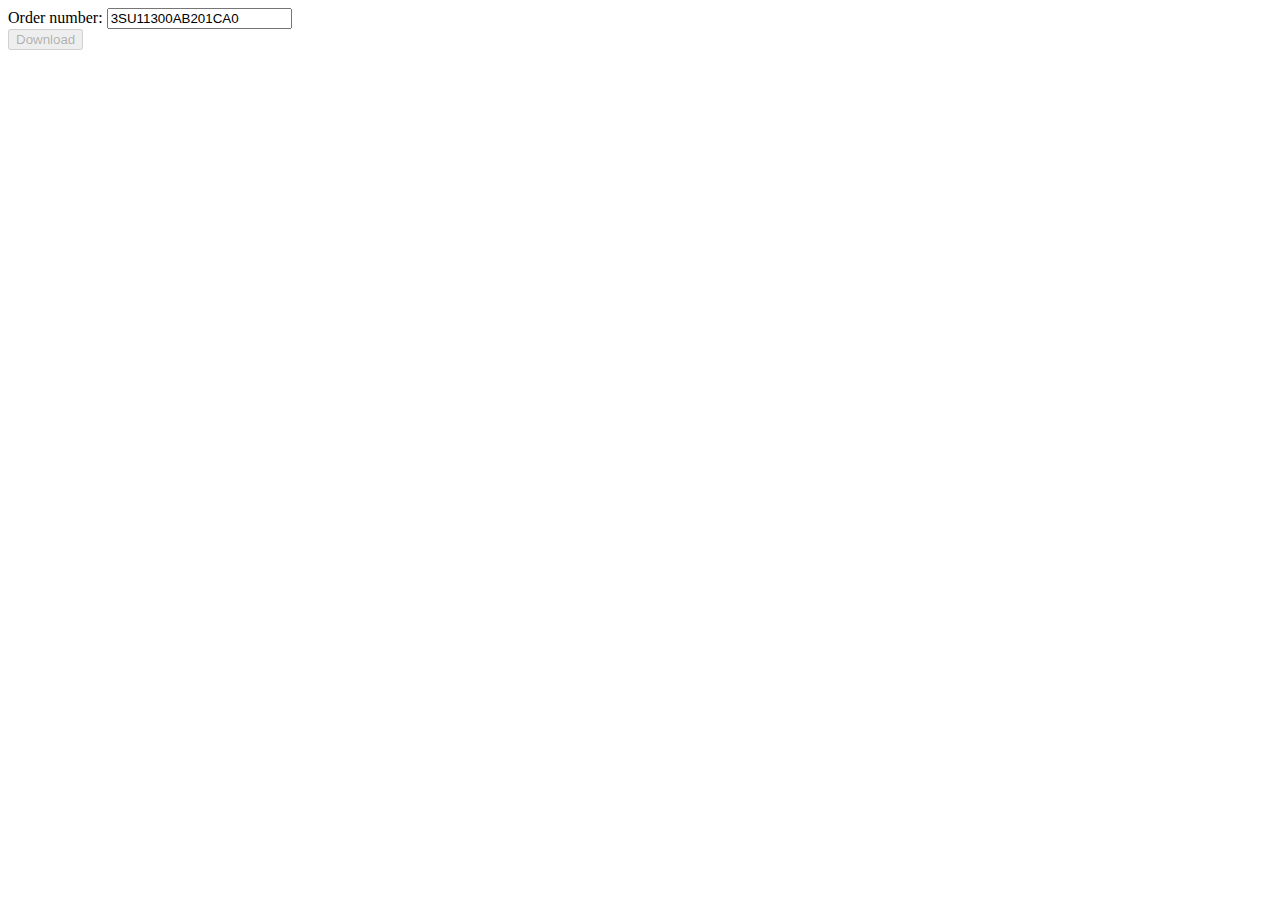
==== commit 4f4bb2ce: "relative imports" ====
--- a/webcomponents-restricted/8.1.0/siemensdemo/index.html
+++ b/webcomponents-restricted/8.1.0/siemensdemo/index.html
@@ -19,23 +19,23 @@
     <!-- favicon/appicon-->
 
     <!-- webcomponents styles -->
-    <link rel="stylesheet" href="/webcomponents/8.1.0/api/css/thirdparty.min.css?v=1711463967131">
-    <link rel="stylesheet" href="/webcomponents/8.1.0/api/css/psol.components.min.css?v=1711463967131">
+    <link rel="stylesheet" href="/webviewer3D/webcomponents/8.1.0/api/css/thirdparty.min.css?v=1711463967131">
+    <link rel="stylesheet" href="/webviewer3D/webcomponents/8.1.0/api/css/psol.components.min.css?v=1711463967131">
 
     <!-- webapp styles -->
-    <link rel="stylesheet" href="/webcomponents-restricted/8.1.0/siemensdemo/css/siemensdemo.min.css?v=1711463967131">
+    <link rel="stylesheet" href="/webviewer3D/webcomponents-restricted/8.1.0/siemensdemo/css/siemensdemo.min.css?v=1711463967131">
 
     <!-- thirdparty scripts -->
-    <script src="/webcomponents-restricted/8.1.0/siemensdemo/thirdparty/jquery.min.js?v=1711463967131"></script>
+    <script src="/webviewer3D/webcomponents-restricted/8.1.0/siemensdemo/thirdparty/jquery.min.js?v=1711463967131"></script>
 
     <!-- webcomponents scripts -->
-    <script src="/webcomponents/8.1.0/api/js/fabric.min.js?v=1711463967131"></script>
-    <script src="/webcomponents/8.1.0/api/js/quill.min.js?v=1711463967131"></script>
-    <script src="/webcomponents/8.1.0/api/js/thirdparty.min.js?v=1711463967131"></script>
-    <script src="/webcomponents/8.1.0/api/js/psol.components.min.js?v=1711463967131"></script>
+    <script src="/webviewer3D/webcomponents/8.1.0/api/js/fabric.min.js?v=1711463967131"></script>
+    <script src="/webviewer3D/webcomponents/8.1.0/api/js/quill.min.js?v=1711463967131"></script>
+    <script src="/webviewer3D/webcomponents/8.1.0/api/js/thirdparty.min.js?v=1711463967131"></script>
+    <script src="/webviewer3D/webcomponents/8.1.0/api/js/psol.components.min.js?v=1711463967131"></script>
 
     <!-- webapp scripts -->
-    <script src="/webcomponents-restricted/8.1.0/siemensdemo/js/siemensdemo.js?v=1711463967131"></script>
+    <script src="/webviewer3D/webcomponents-restricted/8.1.0/siemensdemo/js/siemensdemo.js?v=1711463967131"></script>
 
     <script>
         jQuery.noConflict();
